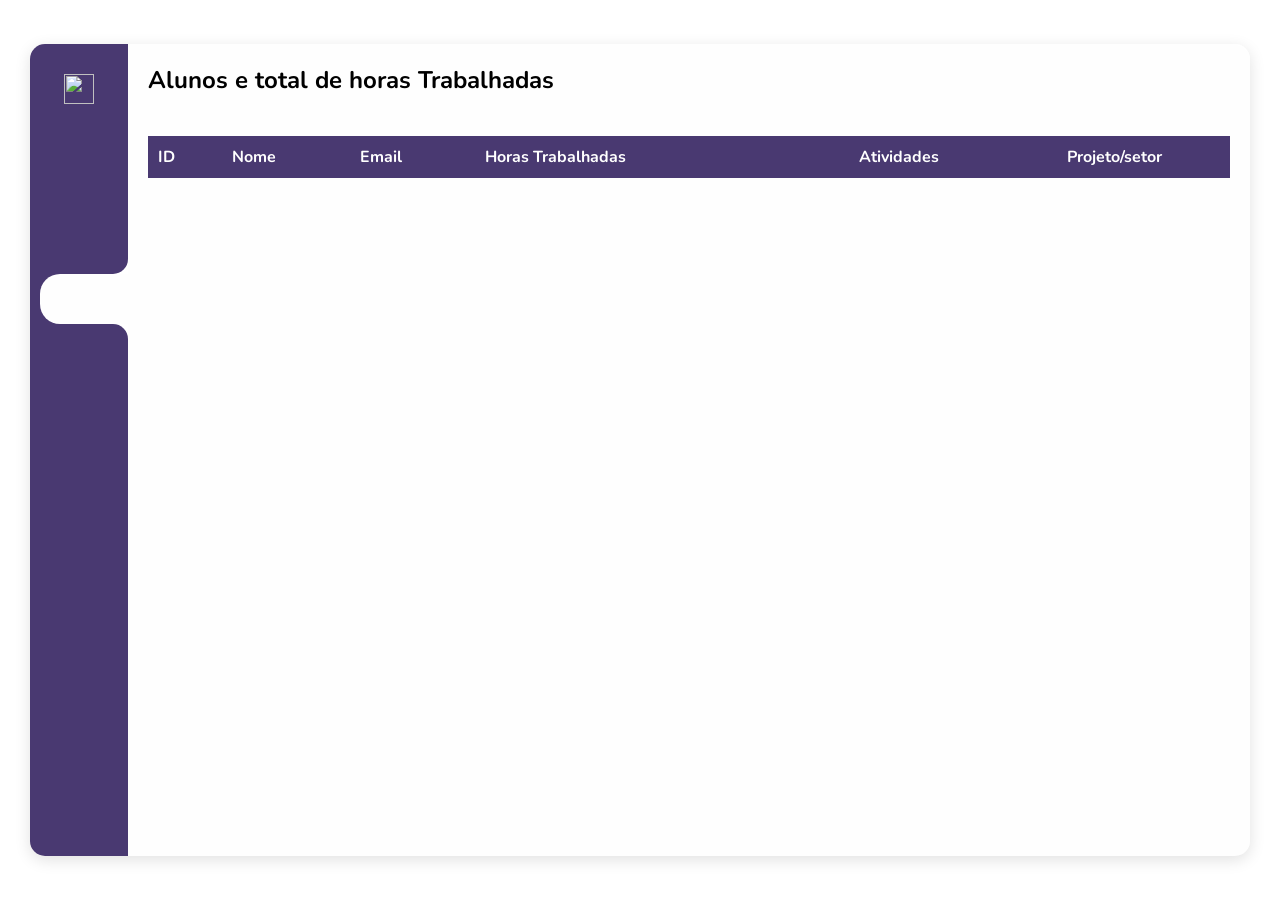
==== alunos.html @ 49d246d9 "Add files via upload" ====
<html>
    <head>
      <style>
        @import url("https://fonts.googleapis.com/css2?family=Nunito:wght@200;300;400;500;600;700;800;900;1000&family=Roboto:wght@300;400;500;700&display=swap");

*,
*::before,
*::after {
box-sizing: border-box;
padding: 0;
margin: 0;
}

nav {
user-select: none;
-webkit-user-select: none;
-moz-user-select: none;
-ms-user-select: none;
-o-user-select: none;
}

nav ul,
nav ul li {
outline: 0;
}

nav ul li a {
text-decoration: none;
}

body {
font-family: "Nunito", sans-serif;
display: flex;
align-items: center;
justify-content: center;
min-height: 100vh;
background-image: url(https://github.com/ecemgo/mini-samples-great-tricks/assets/13468728/5baf8325-ed69-40b0-b9d2-d8c5d2bde3b0);
background-repeat: no-repeat;
background-size: cover;
/* background: #212140; */
}

/* MAIN MENU */

main {
display: grid;
grid-template-columns: 13% 87%;
width: 100%;
min-height: 670px;
margin: 40px;
background: rgb(254, 254, 254);
box-shadow: 0 0.5px 0 1px rgba(255, 255, 255, 0.23) inset,
0 1px 0 0 rgba(255, 255, 255, 0.66) inset, 0 4px 16px rgba(0, 0, 0, 0.12);
border-radius: 15px;
z-index: 10;
}

.main-menu {
overflow: hidden;
background: rgb(73, 57, 113);
padding-top: 10px;
border-radius: 15px 0 0 15px;
font-family: "Roboto", sans-serif;
}

.main-menu h1 {
display: block;
font-size: 1.5rem;
font-weight: 500;
text-align: center;
margin: 20px 0 30px;
color: #fff;
font-family: "Nunito", sans-serif;
}

.logo {
display: none;
}

.nav-item {
position: relative;
display: block;
}

.nav-item a {
position: relative;
display: flex;
flex-direction: row;
align-items: center;
justify-content: center;
color: #fff;
font-size: 1rem;
padding: 15px 0;
margin-left: 10px;
border-top-left-radius: 20px;
border-bottom-left-radius: 20px;
}

.nav-item b:nth-child(1) {
position: absolute;
top: -15px;
height: 15px;
width: 100%;
background: #fff;
display: none;
}

.nav-item b:nth-child(1)::before {
content: "";
position: absolute;
top: 0;
left: 0;
width: 100%;
height: 100%;
border-bottom-right-radius: 20px;
background: rgb(73, 57, 113);
}

.nav-item b:nth-child(2) {
position: absolute;
bottom: -15px;
height: 15px;
width: 100%;
background: #fff;
display: none;
}

.nav-item b:nth-child(2)::before {
content: "";
position: absolute;
top: 0;
left: 0;
width: 100%;
height: 100%;
border-top-right-radius: 20px;
background: rgb(73, 57, 113);
}

.nav-item.active b:nth-child(1),
.nav-item.active b:nth-child(2) {
display: block;
}

.nav-item.active a {
text-decoration: none;
color: #000;
background: rgb(254, 254, 254);
}

.nav-icon {
width: 60px;
height: 20px;
font-size: 20px;
text-align: center;
}

.nav-text {
display: block;
width: 120px;
height: 20px;
}

/* CONTENT */

.content {

}

/* LEFT CONTENT */

.left-content {
display: grid;
grid-template-rows: 50% 50%;
background: #f6f7fb;
margin: 15px;
padding: 20px;
border-radius: 15px;
}

/* ACTIVITIES */

.activities h1 {
margin: 0 0 20px;
font-size: 1.4rem;
font-weight: 700;
}

.activity-container {
display: grid;
grid-template-columns: repeat(5, 1fr);
grid-template-rows: repeat(2, 150px);
column-gap: 10px;
}

.img-one {
grid-area: 1 / 1 / 2 / 2;
}

.img-two {
grid-area: 2 / 1 / 3 / 2;
}

.img-three {
display: block;
grid-area: 1 / 2 / 3 / 4;
}

.img-four {
grid-area: 1 / 4 / 2 / 5;
}

.img-five {
grid-area: 1 / 5 / 2 / 6;
}

.img-six {
display: block;
grid-area: 2 / 4 / 3 / 6;
}

.image-container {
position: relative;
margin-bottom: 10px;
box-shadow: rgba(0, 0, 0, 0.16) 0px 1px 3px;
border-radius: 10px;
}

.image-container img {
width: 100%;
height: 100%;
border-radius: 10px;
object-fit: cover;
}

.overlay {
position: absolute;
display: flex;
flex-direction: column;
align-items: flex-end;
justify-content: flex-end;
top: 0;
left: 0;
width: 100%;
height: 100%;
background: linear-gradient(
180deg,
transparent,
transparent,
rgba(3, 3, 185, 0.5)
);
border-radius: 10px;
transition: all 0.6s linear;
}

.image-container:hover .overlay {
opacity: 0;
}

.overlay h3 {
margin-bottom: 8px;
margin-right: 10px;
color: #fff;
}

/* LEFT BOTTOM */

.left-bottom {
display: grid;
grid-template-columns: 55% 40%;
gap: 40px;
}

/* WEEKLY SCHEDULE */

.weekly-schedule {
display: flex;
flex-direction: column;
}

.weekly-schedule h1 {
margin-top: 20px;
font-size: 1.3rem;
font-weight: 700;
}

.calendar {
margin-top: 10px;
}

.day-and-activity {
display: grid;
grid-template-columns: 15% 60% 25%;
align-items: center;
border-radius: 14px;
margin-bottom: 5px;
color: #484d53;
box-shadow: rgba(0, 0, 0, 0.16) 0px 1px 3px;
}

.activity-one {
background-color: rgb(124, 136, 224, 0.5);
background-image: linear-gradient(
240deg,
rgb(124, 136, 224) 0%,
#c3f4fc 100%
);
}

.activity-two {
background-color: #aee2a4a1;
background-image: linear-gradient(240deg, #e5a243ab 0%, #f7f7aa 90%);
}

.activity-three {
background-color: #ecfcc376;
background-image: linear-gradient(240deg, #97e7d1 0%, #ecfcc3 100%);
}

.activity-four {
background-color: #e6a7c3b5;
background-image: linear-gradient(240deg, #fc8ebe 0%, #fce5c3 100%);
}

.day {
display: flex;
flex-direction: column;
align-items: center;
transform: translateY(-10px);
}

.day h1 {
font-size: 1.6rem;
font-weight: 600;
}

.day p {
text-transform: uppercase;
font-size: 0.9rem;
font-weight: 600;
transform: translateY(-3px);
}

.activity {
border-left: 3px solid #484d53;
}

.participants {
display: flex;
margin-left: 20px;
}

.participants img {
width: 28px;
height: 28px;
border-radius: 50%;
z-index: calc(2 * var(--i));
margin-left: -10px;
box-shadow: rgba(0, 0, 0, 0.16) 0px 1px 3px;
}

.activity h2 {
margin-left: 10px;
font-size: 1.25rem;
font-weight: 600;
border-radius: 12px;
}

.btn {
display: block;
padding: 8px 24px;
margin: 10px auto;
font-size: 1.1rem;
font-weight: 500;
outline: none;
text-decoration: none;
color: #484b57;
background: rgba(255, 255, 255, 0.9);
box-shadow: 0 6px 30px rgba(0, 0, 0, 0.1);
border: 1px solid rgba(255, 255, 255, 0.3);
border-radius: 25px;
cursor: pointer;
}

.btn:hover,
.btn:focus,
.btn:active,
.btn:visited {
transition-timing-function: cubic-bezier(0.6, 4, 0.3, 0.8);
animation: gelatine 0.5s 1;
}

@keyframes gelatine {
0%,
100% {
transform: scale(1, 1);
}
25% {
transform: scale(0.9, 1.1);
}
50% {
transform: scale(1.1, 0.9);
}
75% {
transform: scale(0.95, 1.05);
}
}

/* PERSONAL BESTS */

.personal-bests {
display: block;
}

.personal-bests h1 {
margin-top: 20px;
font-size: 1.3rem;
font-weight: 700;
}

.personal-bests-container {
display: grid;
grid-template-columns: repeat(2, 1fr);
grid-template-rows: repeat(2, 150px);
gap: 10px;
margin-top: 10px;
}

.best-item {
display: flex;
gap: 20px;
width: 100%;
height: 100%;
border-radius: 15px;
box-shadow: rgba(0, 0, 0, 0.16) 0px 1px 3px;
}

.box-one {
flex-direction: row;
align-items: center;
justify-content: center;
grid-area: 1 / 1 / 2 / 3;
background-color: rgba(185, 159, 237, 0.6);
padding: 15px;
font-size: 1rem;
font-weight: 700;
}

.box-one img {
max-width: 100px;
aspect-ratio: 4/3;
}

.box-two {
flex-direction: column;
align-items: center;
justify-content: flex-start;
font-size: 0.9rem;
font-weight: 700;
padding: 10px;
grid-area: 2 / 1 / 3 / 2;
background-color: rgba(238, 184, 114, 0.6);
}

.box-two img {
max-width: 90px;
aspect-ratio: 3/2;
align-self: flex-end;
}

.box-three {
flex-direction: column;
align-items: center;
justify-content: flex-start;
font-size: 0.9rem;
font-weight: 700;
padding: 10px;
grid-area: 2 / 2 / 3 / 3;
background-color: rgba(184, 224, 192, 0.6);
}

.box-three img {
max-width: 70px;
aspect-ratio: 1/1;
align-self: flex-end;
}

/* RIGHT CONTENT */

.right-content {
display: grid;
grid-template-rows: 5% 20% 75%;
background: #f6f7fb;
margin: 15px 15px 15px 0;
padding: 10px 0;
border-radius: 15px;
}

/* USER INFO */

.user-info {
display: grid;
grid-template-columns: 30% 55% 15%;
align-items: center;
padding: 0 10px;
}

.icon-container {
display: flex;
gap: 15px;
}

.user-info h4 {
margin-left: 40px;
}

.user-info img {
width: 40px;
aspect-ratio: 1/1;
border-radius: 50%;
}

/* ACTIVE CALORIES  */

.active-calories {
display: flex;
flex-direction: column;
align-items: center;
background-color: rgb(214, 227, 248);
padding: 0 10px;
margin: 15px 10px 0;
border-radius: 15px;
box-shadow: rgba(0, 0, 0, 0.16) 0px 1px 3px;
}

.active-calories h1 {
margin-top: 10px;
font-size: 1.2rem;
}

.active-calories-container {
display: flex;
flex-direction: row;
align-items: center;
gap: 10px;
}

.calories-content p {
font-size: 1rem;
}

.calories-content p span {
font-weight: 700;
}

.box {
display: flex;
justify-content: center;
align-items: center;
flex-direction: column;
position: relative;
padding: 10px 0;
/* width: 200px; */
}

.box h2 {
position: relative;
text-align: center;
font-size: 1.25rem;
color: rgb(91, 95, 111);
font-weight: 600;
}

.box h2 small {
font-size: 0.8rem;
font-weight: 600;
}

.circle {
position: relative;
width: 80px;
aspect-ratio: 1/1;
background: conic-gradient(
from 0deg,
#590b94 0%,
#590b94 0% var(--i),
#b3b2b2 var(--i),
#b3b2b2 100%
);
border-radius: 50%;
display: flex;
justify-content: center;
align-items: center;
}

.circle::before {
content: "";
position: absolute;
inset: 10px;
background-color: rgb(214, 227, 248);
border-radius: 50%;
}

/* MOBILE PERSONAL BESTS  */

.mobile-personal-bests {
display: none;
}

/* FRIEND ACTIVITIES  */

.friends-activity {
display: flex;
flex-direction: column;
}

.friends-activity h1 {
font-size: 1.2rem;
font-weight: 700;
margin: 15px 0 10px 15px;
}

.card-container {
display: flex;
flex-direction: column;
gap: 10px;
}

.card {
background-color: #fff;
margin: 0 5px;
padding: 3px 5px;
border-radius: 15px;
box-shadow: rgba(0, 0, 0, 0.16) 0px 1px 3px;
font-size: 10px;
}

.card-two {
display: block;
}

.card-user-info {
display: flex;
flex-direction: row;
align-items: center;
padding-bottom: 5px;
}

.card-user-info img {
width: 25px;
aspect-ratio: 1/1;
border-radius: 50%;
object-fit: cover;
}

.card-user-info h2 {
font-size: 1rem;
font-weight: 700;
margin-left: 5px;
}
.card h3{
  font-size: 10px
}

.card-img {
display: block;
width: 100%;
aspect-ratio: 7/4;
margin-bottom: 10px;
object-fit: cover;
border-radius: 10px;
object-position: 50% 30%;
}

.card p {
font-size: 0.9rem;
padding: 0 5px 5px;
font-size: 10px;
}

@media (max-width: 1500px) {
main {
grid-template-columns: 6% 94%;
}

.main-menu h1 {
display: none;
}

.logo {
display: block;
width: 30px;
margin: 20px auto;
}

.nav-text {
display: none;
}

.content {
grid-template-columns: 70% 30%;
}
}

@media (max-width: 1310px) {
main {
grid-template-columns: 8% 92%;
margin: 30px;
}

.content {
grid-template-columns: 65% 35%;
}

.day-and-activity {
margin-bottom: 10px;
}

.btn {
padding: 8px 16px;
margin: 10px 0;
margin-right: 10px;
font-size: 1rem;
}

.personal-bests-container {
grid-template-rows: repeat(3, 98px);
gap: 15px;
}

.box-one {
flex-direction: row;
justify-content: space-between;
grid-area: 1 / 1 / 2 / 3;
padding: 10px;
font-size: 0.9rem;
}

.box-one img {
max-width: 80px;
}

.box-two {
flex-direction: row;
justify-content: space-between;
grid-area: 2 / 1 / 3 / 3;
}

.box-two img {
max-width: 70px;
align-self: center;
}

.box-three {
flex-direction: row;
justify-content: space-between;
grid-area: 3 / 1 / 4 / 3;
}

.box-three img {
max-width: 60px;
align-self: center;
}

.right-content {
grid-template-rows: 4% 20% 76%;
margin: 15px 15px 15px 0;
}
}

@media (max-width: 1150px) {
.content {
grid-template-columns: 60% 40%;
}

.left-content {
grid-template-rows: 50% 50%;
margin: 15px;
padding: 20px;
}

.btn {
padding: 8px 8px;
font-size: 0.9rem;
}

.personal-bests-container {
grid-template-rows: repeat(3, 70px);
gap: 10px;
}

.activity-container {
grid-template-columns: repeat(3, 1fr);
grid-template-rows: repeat(2, 150px);
}

.img-one {
grid-area: 1 / 1 / 2 / 2;
}

.img-two {
grid-area: 2 / 1 / 3 / 2;
}

.img-three {
display: none;
}

.img-four {
grid-area: 1 / 2 / 2 / 3;
}

.img-five {
grid-area: 1 / 3 / 2 / 4;
}

.img-six {
grid-area: 2 / 2 / 3 / 4;
}

.left-bottom {
grid-template-columns: 100%;
gap: 0;
}

.right-content {
grid-template-rows: 4% 19% 36% 41%;
}

.personal-bests {
display: none;
}

.mobile-personal-bests {
display: block;
margin: 0 10px;
}

.mobile-personal-bests h1 {
margin-top: 20px;
font-size: 1.2rem;
}

.card-two {
display: none;
}

.card-img {
aspect-ratio: 16/9;
}
}

@media (max-width: 1050px) {
.right-content {
  grid-template-rows: 4% 19% 37% 40%;
}
}

@media (max-width: 910px) {
main {
grid-template-columns: 10% 90%;
margin: 20px;
}

.content {
grid-template-columns: 55% 45%;
}

.left-content {
grid-template-rows: 50% 50%;
padding: 30px 20px 20px;
}

.activity-container {
grid-template-columns: repeat(2, 1fr);
grid-template-rows: repeat(2, 150px);
}

.img-one {
grid-area: 1 / 1 / 2 / 2;
}

.img-two {
grid-area: 2 / 1 / 3 / 2;
}

.img-three {
display: none;
}

.img-four {
grid-area: 1 / 2 / 2 / 3;
}

.img-five {
grid-area: 2 / 2 / 3 / 3;
}

.img-six {
display: none;
}
}

@media (max-width: 800px) {
.content {
grid-template-columns: 52% 48%;
}
}

@media (max-width: 700px) {
main {
grid-template-columns: 15% 85%;
}

.content {
grid-template-columns: 100%;
grid-template-rows: 45% 55%;
grid-template-areas:
  "rightContent"
  "leftContent";
}

.left-content {
grid-area: leftContent;
grid-template-rows: 45% 55%;
padding: 10px 20px 10px;
}

.right-content {
grid-area: rightContent;
grid-template-rows: 5% 40% 50%;
margin: 15px 15px 0 15px;
padding: 10px 0 0;
gap: 15px;
}

.activities,
.weekly-schedule {
margin-top: 10px;
}

.active-calories-container {
display: flex;
flex-direction: column;
align-items: center;
gap: 10px;
}

.friends-activity {
display: none;
}
}
.btnatividades{
    padding: 10px;
    margin: 10px;
    transition: .4s;
    background-color: rgb(88, 206, 92);
    border-radius: 10px;
    border: 1px solid rgb(238, 247, 249);
    text-decoration: none;
    cursor: pointer;
}
.btnatividades:hover{
  background-color: rgba(88, 206, 92, 0.46);
  border: 1px solid rgb(52, 255, 96);
}



.card-container {
  display: flex;
  flex-direction: column;
  gap: 10px;
}

.card {
  background-color: #fff;
  margin: 0 10px;
  padding: 5px 7px;
  border-radius: 15px;
  box-shadow: rgba(0, 0, 0, 0.16) 0px 1px 3px;
}


.bgL{
     
     position: fixed;
     top: 0;
     left: 0;
     width: 100%;
     height: 100%;
     background-color: rgba(0, 0, 0, 0.5); /* Fundo escuro semi-transparente */
     justify-content: center;
     align-items: center;
     z-index: 100;
}
.bgconteudolog{

width: 840px;
height: 100%;
max-height: 520px;
margin: 150px auto;
background-color: #fff;
padding: 20px;
overflow-x: hidden;
border-radius: 8px;
box-shadow: 0 0 10px rgba(0, 0, 0, 0.3);

}



.card-container {
                gap: 20px;
                padding: 20px;
            }

            .card {
                background-color: #fff;
                border-radius: 15px;
                box-shadow: rgba(0, 0, 0, 0.16) 0px 1px 3px;
                padding: 20px;
                width: 300px;
                transition: transform 0.2s;
            }

            .card:hover {
                transform: scale(1.05);
            }

            .card h3 {
                font-size: 1.5rem;
                margin-bottom: 10px;
                color: #493971;
                font-size: 15px;
            }

            .card p {
                font-size: 1rem;
                color: #666;
            }

            .card button {
                display: block;
                margin-top: 15px;
                padding: 10px 20px;
                font-size: 1rem;
                color: #fff;
                background-color: #493971;
                border: none;
                border-radius: 25px;
                cursor: pointer;
                transition: background-color 0.3s;
                font-size: 10px;
            }

            .card button:hover {
                background-color: #3a2c5a;
            }

            .activity-card {
                background-color: #f6f7fb;
                border-radius: 15px;
                box-shadow: rgba(0, 0, 0, 0.16) 0px 1px 3px;
                padding: 15px;
                margin-bottom: 10px;
            }


            .activity-card button{
              display: block;
                margin-top: 15px;
                padding: 10px 20px;
                font-size: 1rem;
                color: #fff;
                background-color: #493971;
                border: none;
                border-radius: 25px;
                cursor: pointer;
                transition: background-color 0.3s;
            }


            .activity-card h4 {
                font-size: 1.2rem;
                margin-bottom: 5px;
                color: #493971;
            }

            .activity-card p {
                font-size: 0.9rem;
                color: #666;
            }

            .btnatividade{ transition: .5s; 
  margin-left: 1%; width: 200px; padding: 10px; background-color: #a541be8f; border-radius: 10px; text-align: center; cursor: pointer; color: #590b94;
}
.btnatividade:hover{
  background-color: #a541be2b;
}
.inputatividade{

 
width: 80%;
padding: 0.75rem;
border: 1px solid #ccc;
border-radius: 5px;
font-size: 1rem;
margin-top: 30px;

}






/* Estilo para o container dos setores */
#setores-card-container {
    
    grid-template-columns: repeat(3, 1fr);
    gap: 20px;
    width: 100%;
    padding: 20px;

}

#projetos-card-container {
    display: grid;
    grid-template-columns: repeat(3, 1fr);
    gap: 10px; /* Diminuído o espaço entre os cards */
    width: 100%;
    padding: 10px; /* Diminuído o padding */
}

/* Estilo para o container das atividades */
#atividades-card-container {
    display: flex;
    flex-direction: column;
    gap: 5px; /* Diminuído o gap entre os itens */
    max-height: 300px; /* Diminuído a altura máxima */
    overflow-y: auto; /* Habilita o scroll vertical */
    padding: 5px; /* Diminuído o padding */
}

/* Estilo para os cards de atividades */
.activity-card {
    background-color: #f6f7fb;
    border-radius: 12px; /* Diminuído o arredondamento */
    box-shadow: rgba(0, 0, 0, 0.16) 0px 1px 2px; /* Diminuída a sombra */
    padding: 10px; /* Diminuído o padding */
    margin-bottom: 5px; /* Diminuído o espaço inferior */
}
.activity-card button {
  text-decoration: none;
  border-radius: 8px; /* Diminuído o arredondamento */
  padding: 4px; /* Diminuído o padding */
  border: none;
  cursor: pointer;
  background-color: #e0c3e6;
}
.activity-card h4 {
    margin-bottom: 3px; /* Diminuído a margem inferior */
    color: #493971;
}

.activity-card p {
    color: #666;
}
.btnatividade {
  transition: .5s;
  margin-left: 3%; /* Diminuído o espaço à esquerda */
  width: 150px; /* Diminuído o tamanho */
  padding: 8px; /* Diminuído o padding */
  background-color: #a541be8f;
  border-radius: 8px; /* Diminuído o arredondamento */
  text-align: center;
  cursor: pointer;
  color: #590b94;
}
.btnatividade:hover {
  background-color: #a541be2b;
}

.card.selected {
    border: 2px solid #493971;
    box-shadow: 0 0 8px rgba(73, 57, 113, 0.5); /* Diminuída a sombra */
}



/* Estilo para o container dos setores */
#setores-card-container {
    display: flex;
    flex-direction: column;
    gap: 10px; /* Espaço entre os itens */
    width: 100%;
    padding: 10px;
}
#projetos-card-container {
    display: flex;
    flex-direction: column;
    gap: 10px; /* Espaço entre os itens */
    width: 100%;
    padding: 10px;
}
/* Estilo para cada item de setor */
.setor-item {
    width: 100%;
    padding: 10px;
    background-color: #f6f7fb;
    border-radius: 8px;
    box-shadow: rgba(0, 0, 0, 0.1) 0px 1px 3px;
    transition: background-color 0.3s ease;
}

.setor-item:hover {
    background-color: #e0e0e0;
}

.setor-item h3 {
    font-size: 1rem;
    margin-bottom: 5px;
    color: #493971;
}

.setor-item p {
    font-size: 0.9rem;
    color: #666;
}

.setor-item button {
    display: block;
    margin-top: 10px;
    padding: 8px 16px;
    font-size: 0.9rem;
    color: #fff;
    background-color: #493971;
    border: none;
    border-radius: 5px;
    cursor: pointer;
    transition: background-color 0.3s ease;
}

.setor-item button:hover {
    background-color: #3a2c5a;
}


    </style>
    </head>

<body>
    <main>
      <nav class="main-menu">
        <h1>NPDEAS</h1>
        <img class="logo" src="https://github.com/ecemgo/mini-samples-great-tricks/assets/13468728/4cfdcb5a-0137-4457-8be1-6e7bd1f29ebb" alt="" />
        <ul>
          <li class="nav-item">
            <b></b>
            <b></b>
            <a href="home.html">
              <i class="fa fa-house nav-icon"></i>
              <span class="nav-text">Home</span>
            </a>
          </li>

          <li class="nav-item">
            <b></b>
            <b></b>
            <a href="dashboard.html">
              <i class="fa fa-user nav-icon"></i>
              <span class="nav-text">Dashboards</span>
            </a>
          </li>

          <li class="nav-item">
            <b></b>
            <b></b>
            <a href="atividades.html">
              <i class="fa fa-calendar-check nav-icon"></i>
              <span class="nav-text">Atividades</span>
            </a>
          </li>

          <li class="nav-item active">
            <b></b>
            <b></b>
            <a href="alunos.html">
              <i class="fa fa-person-running nav-icon"></i>
              <span class="nav-text">Alunos</span>
            </a>
          </li>
          <li class="nav-item">
            <b></b>
            <b></b>
            <a href="horas.html">
              <i class="fa fa-person-running nav-icon"></i>
              <span class="nav-text">Horas</span>
            </a>
          </li>

          <li class="nav-item">
            <b></b>
            <b></b>
            <a href="projetos.html">
              <i class="fa fa-person-running nav-icon"></i>
              <span class="nav-text">Projetos</span>
            </a>
          </li>
        </ul>
      </nav>

      <section class="content" >
        <!-- Espaço para a tabela -->
        <div id="tabela-alunos" style="padding: 20px; " >

          <div style="display: flex; margin-bottom: 20px;">
          <h2 style="margin-bottom: 20px;">Alunos e total de horas Trabalhadas</h2>
                        
        

        </div>

          <table id="alunos-table" style="width: 100%; border-collapse: collapse; height: 700px; overflow-y: scroll;">
            <thead>
              <tr style="background-color: #493971; color: white;">
                <th style="padding: 10px; text-align: left;">ID</th>
                <th style="padding: 10px; text-align: left;">Nome</th>
                <th style="padding: 10px; text-align: left;">Email</th>
                <th style="padding: 10px; text-align: left;">Horas Trabalhadas</th>
                <th style="padding: 10px; text-align: center;">Atividades</th>
                <th style="padding: 10px; text-align: center;">Projeto/setor</th>
              </tr>
            </thead>
            <tbody>
              <!-- As linhas da tabela serão preenchidas aqui pelo JavaScript -->
            </tbody>
          </table>
        </div>
      </section>
    </main>


    <div  id="alunosbg" style="display: none;">

      <div class="bgL" >
      <div class="bgconteudolog">
      <div id="tabela-alunos" style="padding: 20px;" >
        <h2 id="atividadetitulo"></h2>
        <div class="card-container" id="atividades-card-container">
          <!-- Cards de atividades serão renderizados aqui -->
      </div>
        </div>
      </div>
    </div>
    </div>


    <div  id="modalalunoadicionado" style="display: none;">

      <div class="bgL" style="z-index: 10000000;">
      <div class="bgconteudolog"  style="z-index: 100000000;">
        
        <h2  style="font-size: 17px;" id="adicionado"></h2>
    


      </div>
    </div>
    </div>


    
    <div  id="dadosaluno" style="display: none;">

      <div class="bgL" >
      <div class="bgconteudolog">
        
        <h2  style="font-size: 17px;" id="nome"></h2>
        <h2  style="font-size: 17px;" id="email"></h2>
        <h2  style="font-size: 17px;" id="preferencia"></h2>
        <h2  style="font-size: 17px;" id="linkedin"></h2>


        <div id="setores-container" style="padding: 20px; margin-left: -20px;">
          <h2 id="projetodoaluno">Adicionar aluno a um projeto: </h2>
          <div  id="projetos-card-container">
              <!-- Cards de setores serão renderizados aqui -->
          </div>

          <h2>Setores</h2>
         <div id="setores-card-container">
    <!-- Cards de setores serão renderizados aqui -->
          </div>
      </div>


      </div>
    </div>
    </div>


    <div  id="criarlunodiv" style="display: none;">

      <div class="bgL" >
      <div class="bgconteudolog" style="overflow-y: scroll;">
        <h2>Cadastrar novo aluno</h2>

            <input id="nome" class="inputatividade" type="text" placeholder="Nome do aluno"></input>  
            <br>   
            <input  id="email" class="inputatividade" type="text" placeholder="Email do aluno"></input>       
            <br>   

            <div class="btnaprojeto" onclick="criarprojeto()" style="margin-top: 10px;">
                Criar setor para esse projeto
              </div>
              

            <div id="tabela-alunos" style="padding: 20px;">

                <p>Adicionar alunos ao setor</p>
      
                <table id="alunos-table" style="width: 100%; border-collapse: collapse;">
                  <thead>
                    <tr style="background-color: #493971; color: white;">
                      <th style="padding: 10px; text-align: left;">ID</th>
                      <th style="padding: 10px; text-align: left;">Nome</th>
                      <th style="padding: 10px; text-align: left;">Email</th>
                      
                    </tr>
                  </thead>
                  <tbody>
                    <!-- As linhas da tabela serão preenchidas aqui pelo JavaScript -->
                  </tbody>
                </table>
              </div>

          <div class="btnatividade" onclick="criarprojeto()" style="background-color: rgb(81, 188, 81); color: white;">
            Criar projeto
          </div>
        
      </div>
    </div>
    </div>

    <script>
alunoid = ''

async function carregarAtividades(id, nome) {

      var usuariocadastrado = document.getElementById('alunosbg')
                    usuariocadastrado.style.display = "initial"

          console.log(id, nome)
          const atividadesContainer = document.getElementById('atividadetitulo');
            atividadesContainer.innerHTML = `Atividades de ${nome}`; // Limpa o conteúdo atual

          
            try {
                const response = await fetch(`http://127.0.0.1:5000/atividadesbyaluno/${id}`);
                const data = await response.json();

                const atividadesContainer = document.getElementById('atividades-card-container');
                atividadesContainer.innerHTML = ''; // Limpa o conteúdo atual

                data.forEach(atividade => {
                    const activityCard = document.createElement('div');
                    activityCard.className = 'activity-card';
                    activityCard.innerHTML = `
                        <h4>${atividade.descricao}</h4>
                        <p>Nível: ${atividade.nivel}</p>
                        <p>Status: ${atividade.status}</p>
                        <p>Início: ${new Date(atividade.data_inicio).toLocaleDateString()}</p>
                        <p>Término: ${new Date(atividade.data_fim_real).toLocaleDateString()}</p>
                        <button onclick="carregarAlunos(${atividade.id})">Detalhes</button>

                    `;
                    atividadesContainer.appendChild(activityCard);
                });
                document.getElementById('atividades-container').style.display = 'block';
                // Exibe o container de atividades
              
            } catch (error) {
                console.error('Erro ao carregar as atividades:', error);
            }
        }


        function carregarAtividadesdosalunos(id) {
                            
                        
                  }

        async function criaraluno() {
              var usuariocadastrado = document.getElementById('criarlunodiv')
                    usuariocadastrado.style.display = "initial"
        }

        // Função para carregar os dados da API e preencher a tabela
        async function carregarAlunos() {
    try {
        const response = await fetch('http://127.0.0.1:5000/alunos/horas');
        const data = await response.json();

        console.log(data);

        const tbody = document.querySelector('#alunos-table tbody');
        tbody.innerHTML = ''; // Limpa o conteúdo atual da tabela

        data.forEach(aluno => {
            const row = document.createElement('tr');
            row.innerHTML = `
                <td style="padding: 10px; border-bottom: 1px solid #ddd;">${aluno.aluno_id}</td>
                <td style="padding: 10px; border-bottom: 1px solid #ddd;">${aluno.nome}</td>
                <td style="padding: 10px; border-bottom: 1px solid #ddd;">${aluno.email}</td>
                <td style="padding: 10px; border-bottom: 1px solid #ddd;">${aluno.horas_trabalhadas}</td>
            `;

            // Verifica se o setor_id é nulo e adiciona o botão correspondente

            console.log(aluno)
            if (aluno.setor_id === null) {
                row.innerHTML += `
                    <button onclick="modaladdaluno(${aluno.aluno_id})" class="btnatividades">Adicionar</button>
                `;
            } else {
                row.innerHTML += `
                    <button onclick="carregarAtividades(${aluno.aluno_id}, '${aluno.nome}')" class="btnatividades">Ver atividades do aluno</button>
                `;
            }

            tbody.appendChild(row);
        });
    } catch (error) {
        console.error('Erro ao carregar os dados:', error);
    }
}


        async function modaladdaluno(id){
          alunoid = id
          
             var usuariocadastrado = document.getElementById('dadosaluno')
              usuariocadastrado.style.display = "initial"

              const response = await fetch(`http://127.0.0.1:5000/alunos/${id}`);
                const data = await response.json();


                var nome = document.getElementById('nome')
                nome.innerHTML = 'Nome: ' + data.nome

                var email = document.getElementById('email')
                email.innerHTML = 'Email: ' + data.email

                var preferencia = document.getElementById('preferencia')
                preferencia.innerHTML = 'Preferências do aluno: ' + data.preferencia


                var linkedin = document.getElementById('linkedin')
                linkedin.innerHTML = 'Linkedin: ' + data.linkedin

                
carregarProjetos()


        }

        // Carrega os alunos quando a página é carregada
        document.addEventListener('DOMContentLoaded', carregarAlunos);

        // Script para manipulação dos itens do menu
        const navItems = document.querySelectorAll(".nav-item");

        navItems.forEach((navItem, i) => {
            navItem.addEventListener("click", () => {
                navItems.forEach((item, j) => {
                    item.className = "nav-item";
                });
                navItem.className = "nav-item active";
            });
        });




        projetonome = ''
        setornome = ''
          // Função para carregar os setores e exibir como cards
          async function carregarSetores(id, nome, button) {

            const titulo = document.getElementById('projetodoaluno')
            titulo.innerHTML = 'Adicionar aluno ao projeto: ' + nome

            projetonome = nome

    const projetosCards = document.querySelectorAll('#projetos-card-container .card');
    projetosCards.forEach(card => card.classList.remove('selected'));

    // Adiciona a classe 'selected' ao card clicado
    const card = button.parentElement;
    card.classList.add('selected');

    try {
        const response = await fetch(`http://127.0.0.1:5000/setoresbyp/${id}`);
        const data = await response.json();

        const container = document.getElementById('setores-card-container');
        container.innerHTML = ''; // Limpa o conteúdo atual

        data.forEach(setor => {
            const setorDiv = document.createElement('div');
            setorDiv.className = 'setor-item';
            setorDiv.innerHTML = `
                <h3>${setor.nome}</h3>
                <p>${setor.descricao}</p>
                <button onclick="Adicionaraluno(${setor.id}, '${setor.nome}', this)">Adicionar aluno a esse setor</button>
            `;
            container.appendChild(setorDiv);
        });
    } catch (error) {
        console.error('Erro ao carregar os setores:', error);
    }
}


async function Adicionaraluno(id, nome) {
  
  
  const container = document.getElementById('modalalunoadicionado');
      container.innerHTML = `Aluno adicionado ao setor ${nome} do projeto ${projetonome}`;


data = {
  aluno_id: alunoid,
  setor_id:id,
}

      const api = 'http://127.0.0.1:5000';
      const urlCadastro = `${api}/alunos/adicionar/setor`;

      fetch(urlCadastro, {
        method: "POST",
        headers: {
          "Content-Type": "application/json",
        },
        body: JSON.stringify(data),
      })


      setTimeout(() => {
           // window.onload()
      }, "2000");
}

async function carregarProjetos() {
  try {
      const response = await fetch('http://127.0.0.1:5000/projetos');
      const data = await response.json();

      const container = document.getElementById('projetos-card-container');
      container.innerHTML = ''; // Limpa o conteúdo atual

      data.forEach(setor => {
          const card = document.createElement('div');
          card.className = 'setor-item';
          card.innerHTML = `
              <h3>${setor.nome}</h3>
              <p>${setor.descricao}</p>
              <button onclick="carregarSetores(${setor.id}, '${setor.nome}', this)">Ver setores</button>
          `;
          container.appendChild(card);
      });
  } catch (error) {
      console.error('Erro ao carregar os setores:', error);
  }
}

    </script>
  </body>   
</html>
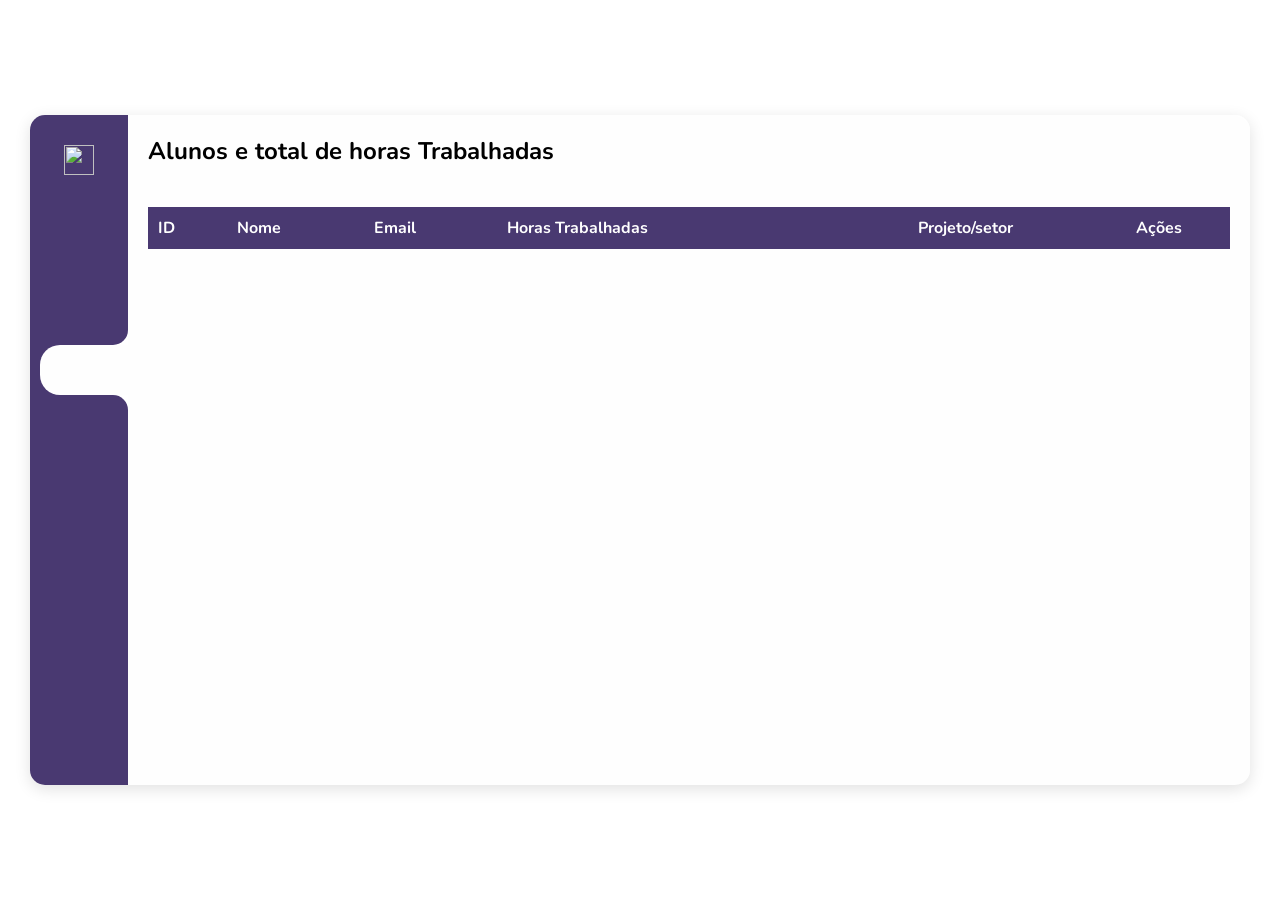
==== commit 903ecbba: "fdfdgfgfFDdsf" ====
--- a/alunos.html
+++ b/alunos.html
@@ -1,1681 +1,1741 @@
-<html>
-    <head>
-      <style>
-        @import url("https://fonts.googleapis.com/css2?family=Nunito:wght@200;300;400;500;600;700;800;900;1000&family=Roboto:wght@300;400;500;700&display=swap");
-
-*,
-*::before,
-*::after {
-box-sizing: border-box;
-padding: 0;
-margin: 0;
-}
-
-nav {
-user-select: none;
--webkit-user-select: none;
--moz-user-select: none;
--ms-user-select: none;
--o-user-select: none;
-}
-
-nav ul,
-nav ul li {
-outline: 0;
-}
-
-nav ul li a {
-text-decoration: none;
-}
-
-body {
-font-family: "Nunito", sans-serif;
-display: flex;
-align-items: center;
-justify-content: center;
-min-height: 100vh;
-background-image: url(https://github.com/ecemgo/mini-samples-great-tricks/assets/13468728/5baf8325-ed69-40b0-b9d2-d8c5d2bde3b0);
-background-repeat: no-repeat;
-background-size: cover;
-/* background: #212140; */
-}
-
-/* MAIN MENU */
-
-main {
-display: grid;
-grid-template-columns: 13% 87%;
-width: 100%;
-min-height: 670px;
-margin: 40px;
-background: rgb(254, 254, 254);
-box-shadow: 0 0.5px 0 1px rgba(255, 255, 255, 0.23) inset,
-0 1px 0 0 rgba(255, 255, 255, 0.66) inset, 0 4px 16px rgba(0, 0, 0, 0.12);
-border-radius: 15px;
-z-index: 10;
-}
-
-.main-menu {
-overflow: hidden;
-background: rgb(73, 57, 113);
-padding-top: 10px;
-border-radius: 15px 0 0 15px;
-font-family: "Roboto", sans-serif;
-}
-
-.main-menu h1 {
-display: block;
-font-size: 1.5rem;
-font-weight: 500;
-text-align: center;
-margin: 20px 0 30px;
-color: #fff;
-font-family: "Nunito", sans-serif;
-}
-
-.logo {
-display: none;
-}
-
-.nav-item {
-position: relative;
-display: block;
-}
-
-.nav-item a {
-position: relative;
-display: flex;
-flex-direction: row;
-align-items: center;
-justify-content: center;
-color: #fff;
-font-size: 1rem;
-padding: 15px 0;
-margin-left: 10px;
-border-top-left-radius: 20px;
-border-bottom-left-radius: 20px;
-}
-
-.nav-item b:nth-child(1) {
-position: absolute;
-top: -15px;
-height: 15px;
-width: 100%;
-background: #fff;
-display: none;
-}
-
-.nav-item b:nth-child(1)::before {
-content: "";
-position: absolute;
-top: 0;
-left: 0;
-width: 100%;
-height: 100%;
-border-bottom-right-radius: 20px;
-background: rgb(73, 57, 113);
-}
-
-.nav-item b:nth-child(2) {
-position: absolute;
-bottom: -15px;
-height: 15px;
-width: 100%;
-background: #fff;
-display: none;
-}
-
-.nav-item b:nth-child(2)::before {
-content: "";
-position: absolute;
-top: 0;
-left: 0;
-width: 100%;
-height: 100%;
-border-top-right-radius: 20px;
-background: rgb(73, 57, 113);
-}
-
-.nav-item.active b:nth-child(1),
-.nav-item.active b:nth-child(2) {
-display: block;
-}
-
-.nav-item.active a {
-text-decoration: none;
-color: #000;
-background: rgb(254, 254, 254);
-}
-
-.nav-icon {
-width: 60px;
-height: 20px;
-font-size: 20px;
-text-align: center;
-}
-
-.nav-text {
-display: block;
-width: 120px;
-height: 20px;
-}
-
-/* CONTENT */
-
-.content {
-
-}
-
-/* LEFT CONTENT */
-
-.left-content {
-display: grid;
-grid-template-rows: 50% 50%;
-background: #f6f7fb;
-margin: 15px;
-padding: 20px;
-border-radius: 15px;
-}
-
-/* ACTIVITIES */
-
-.activities h1 {
-margin: 0 0 20px;
-font-size: 1.4rem;
-font-weight: 700;
-}
-
-.activity-container {
-display: grid;
-grid-template-columns: repeat(5, 1fr);
-grid-template-rows: repeat(2, 150px);
-column-gap: 10px;
-}
-
-.img-one {
-grid-area: 1 / 1 / 2 / 2;
-}
-
-.img-two {
-grid-area: 2 / 1 / 3 / 2;
-}
-
-.img-three {
-display: block;
-grid-area: 1 / 2 / 3 / 4;
-}
-
-.img-four {
-grid-area: 1 / 4 / 2 / 5;
-}
-
-.img-five {
-grid-area: 1 / 5 / 2 / 6;
-}
-
-.img-six {
-display: block;
-grid-area: 2 / 4 / 3 / 6;
-}
-
-.image-container {
-position: relative;
-margin-bottom: 10px;
-box-shadow: rgba(0, 0, 0, 0.16) 0px 1px 3px;
-border-radius: 10px;
-}
-
-.image-container img {
-width: 100%;
-height: 100%;
-border-radius: 10px;
-object-fit: cover;
-}
-
-.overlay {
-position: absolute;
-display: flex;
-flex-direction: column;
-align-items: flex-end;
-justify-content: flex-end;
-top: 0;
-left: 0;
-width: 100%;
-height: 100%;
-background: linear-gradient(
-180deg,
-transparent,
-transparent,
-rgba(3, 3, 185, 0.5)
-);
-border-radius: 10px;
-transition: all 0.6s linear;
-}
-
-.image-container:hover .overlay {
-opacity: 0;
-}
-
-.overlay h3 {
-margin-bottom: 8px;
-margin-right: 10px;
-color: #fff;
-}
-
-/* LEFT BOTTOM */
-
-.left-bottom {
-display: grid;
-grid-template-columns: 55% 40%;
-gap: 40px;
-}
-
-/* WEEKLY SCHEDULE */
-
-.weekly-schedule {
-display: flex;
-flex-direction: column;
-}
-
-.weekly-schedule h1 {
-margin-top: 20px;
-font-size: 1.3rem;
-font-weight: 700;
-}
-
-.calendar {
-margin-top: 10px;
-}
-
-.day-and-activity {
-display: grid;
-grid-template-columns: 15% 60% 25%;
-align-items: center;
-border-radius: 14px;
-margin-bottom: 5px;
-color: #484d53;
-box-shadow: rgba(0, 0, 0, 0.16) 0px 1px 3px;
-}
-
-.activity-one {
-background-color: rgb(124, 136, 224, 0.5);
-background-image: linear-gradient(
-240deg,
-rgb(124, 136, 224) 0%,
-#c3f4fc 100%
-);
-}
-
-.activity-two {
-background-color: #aee2a4a1;
-background-image: linear-gradient(240deg, #e5a243ab 0%, #f7f7aa 90%);
-}
-
-.activity-three {
-background-color: #ecfcc376;
-background-image: linear-gradient(240deg, #97e7d1 0%, #ecfcc3 100%);
-}
-
-.activity-four {
-background-color: #e6a7c3b5;
-background-image: linear-gradient(240deg, #fc8ebe 0%, #fce5c3 100%);
-}
-
-.day {
-display: flex;
-flex-direction: column;
-align-items: center;
-transform: translateY(-10px);
-}
-
-.day h1 {
-font-size: 1.6rem;
-font-weight: 600;
-}
-
-.day p {
-text-transform: uppercase;
-font-size: 0.9rem;
-font-weight: 600;
-transform: translateY(-3px);
-}
-
-.activity {
-border-left: 3px solid #484d53;
-}
-
-.participants {
-display: flex;
-margin-left: 20px;
-}
-
-.participants img {
-width: 28px;
-height: 28px;
-border-radius: 50%;
-z-index: calc(2 * var(--i));
-margin-left: -10px;
-box-shadow: rgba(0, 0, 0, 0.16) 0px 1px 3px;
-}
-
-.activity h2 {
-margin-left: 10px;
-font-size: 1.25rem;
-font-weight: 600;
-border-radius: 12px;
-}
-
-.btn {
-display: block;
-padding: 8px 24px;
-margin: 10px auto;
-font-size: 1.1rem;
-font-weight: 500;
-outline: none;
-text-decoration: none;
-color: #484b57;
-background: rgba(255, 255, 255, 0.9);
-box-shadow: 0 6px 30px rgba(0, 0, 0, 0.1);
-border: 1px solid rgba(255, 255, 255, 0.3);
-border-radius: 25px;
-cursor: pointer;
-}
-
-.btn:hover,
-.btn:focus,
-.btn:active,
-.btn:visited {
-transition-timing-function: cubic-bezier(0.6, 4, 0.3, 0.8);
-animation: gelatine 0.5s 1;
-}
-
-@keyframes gelatine {
-0%,
-100% {
-transform: scale(1, 1);
-}
-25% {
-transform: scale(0.9, 1.1);
-}
-50% {
-transform: scale(1.1, 0.9);
-}
-75% {
-transform: scale(0.95, 1.05);
-}
-}
-
-/* PERSONAL BESTS */
-
-.personal-bests {
-display: block;
-}
-
-.personal-bests h1 {
-margin-top: 20px;
-font-size: 1.3rem;
-font-weight: 700;
-}
-
-.personal-bests-container {
-display: grid;
-grid-template-columns: repeat(2, 1fr);
-grid-template-rows: repeat(2, 150px);
-gap: 10px;
-margin-top: 10px;
-}
-
-.best-item {
-display: flex;
-gap: 20px;
-width: 100%;
-height: 100%;
-border-radius: 15px;
-box-shadow: rgba(0, 0, 0, 0.16) 0px 1px 3px;
-}
-
-.box-one {
-flex-direction: row;
-align-items: center;
-justify-content: center;
-grid-area: 1 / 1 / 2 / 3;
-background-color: rgba(185, 159, 237, 0.6);
-padding: 15px;
-font-size: 1rem;
-font-weight: 700;
-}
-
-.box-one img {
-max-width: 100px;
-aspect-ratio: 4/3;
-}
-
-.box-two {
-flex-direction: column;
-align-items: center;
-justify-content: flex-start;
-font-size: 0.9rem;
-font-weight: 700;
-padding: 10px;
-grid-area: 2 / 1 / 3 / 2;
-background-color: rgba(238, 184, 114, 0.6);
-}
-
-.box-two img {
-max-width: 90px;
-aspect-ratio: 3/2;
-align-self: flex-end;
-}
-
-.box-three {
-flex-direction: column;
-align-items: center;
-justify-content: flex-start;
-font-size: 0.9rem;
-font-weight: 700;
-padding: 10px;
-grid-area: 2 / 2 / 3 / 3;
-background-color: rgba(184, 224, 192, 0.6);
-}
-
-.box-three img {
-max-width: 70px;
-aspect-ratio: 1/1;
-align-self: flex-end;
-}
-
-/* RIGHT CONTENT */
-
-.right-content {
-display: grid;
-grid-template-rows: 5% 20% 75%;
-background: #f6f7fb;
-margin: 15px 15px 15px 0;
-padding: 10px 0;
-border-radius: 15px;
-}
-
-/* USER INFO */
-
-.user-info {
-display: grid;
-grid-template-columns: 30% 55% 15%;
-align-items: center;
-padding: 0 10px;
-}
-
-.icon-container {
-display: flex;
-gap: 15px;
-}
-
-.user-info h4 {
-margin-left: 40px;
-}
-
-.user-info img {
-width: 40px;
-aspect-ratio: 1/1;
-border-radius: 50%;
-}
-
-/* ACTIVE CALORIES  */
-
-.active-calories {
-display: flex;
-flex-direction: column;
-align-items: center;
-background-color: rgb(214, 227, 248);
-padding: 0 10px;
-margin: 15px 10px 0;
-border-radius: 15px;
-box-shadow: rgba(0, 0, 0, 0.16) 0px 1px 3px;
-}
-
-.active-calories h1 {
-margin-top: 10px;
-font-size: 1.2rem;
-}
-
-.active-calories-container {
-display: flex;
-flex-direction: row;
-align-items: center;
-gap: 10px;
-}
-
-.calories-content p {
-font-size: 1rem;
-}
-
-.calories-content p span {
-font-weight: 700;
-}
-
-.box {
-display: flex;
-justify-content: center;
-align-items: center;
-flex-direction: column;
-position: relative;
-padding: 10px 0;
-/* width: 200px; */
-}
-
-.box h2 {
-position: relative;
-text-align: center;
-font-size: 1.25rem;
-color: rgb(91, 95, 111);
-font-weight: 600;
-}
-
-.box h2 small {
-font-size: 0.8rem;
-font-weight: 600;
-}
-
-.circle {
-position: relative;
-width: 80px;
-aspect-ratio: 1/1;
-background: conic-gradient(
-from 0deg,
-#590b94 0%,
-#590b94 0% var(--i),
-#b3b2b2 var(--i),
-#b3b2b2 100%
-);
-border-radius: 50%;
-display: flex;
-justify-content: center;
-align-items: center;
-}
-
-.circle::before {
-content: "";
-position: absolute;
-inset: 10px;
-background-color: rgb(214, 227, 248);
-border-radius: 50%;
-}
-
-/* MOBILE PERSONAL BESTS  */
-
-.mobile-personal-bests {
-display: none;
-}
-
-/* FRIEND ACTIVITIES  */
-
-.friends-activity {
-display: flex;
-flex-direction: column;
-}
-
-.friends-activity h1 {
-font-size: 1.2rem;
-font-weight: 700;
-margin: 15px 0 10px 15px;
-}
-
-.card-container {
-display: flex;
-flex-direction: column;
-gap: 10px;
-}
-
-.card {
-background-color: #fff;
-margin: 0 5px;
-padding: 3px 5px;
-border-radius: 15px;
-box-shadow: rgba(0, 0, 0, 0.16) 0px 1px 3px;
-font-size: 10px;
-}
-
-.card-two {
-display: block;
-}
-
-.card-user-info {
-display: flex;
-flex-direction: row;
-align-items: center;
-padding-bottom: 5px;
-}
-
-.card-user-info img {
-width: 25px;
-aspect-ratio: 1/1;
-border-radius: 50%;
-object-fit: cover;
-}
-
-.card-user-info h2 {
-font-size: 1rem;
-font-weight: 700;
-margin-left: 5px;
-}
-.card h3{
-  font-size: 10px
-}
-
-.card-img {
-display: block;
-width: 100%;
-aspect-ratio: 7/4;
-margin-bottom: 10px;
-object-fit: cover;
-border-radius: 10px;
-object-position: 50% 30%;
-}
-
-.card p {
-font-size: 0.9rem;
-padding: 0 5px 5px;
-font-size: 10px;
-}
-
-@media (max-width: 1500px) {
-main {
-grid-template-columns: 6% 94%;
-}
-
-.main-menu h1 {
-display: none;
-}
-
-.logo {
-display: block;
-width: 30px;
-margin: 20px auto;
-}
-
-.nav-text {
-display: none;
-}
-
-.content {
-grid-template-columns: 70% 30%;
-}
-}
-
-@media (max-width: 1310px) {
-main {
-grid-template-columns: 8% 92%;
-margin: 30px;
-}
-
-.content {
-grid-template-columns: 65% 35%;
-}
-
-.day-and-activity {
-margin-bottom: 10px;
-}
-
-.btn {
-padding: 8px 16px;
-margin: 10px 0;
-margin-right: 10px;
-font-size: 1rem;
-}
-
-.personal-bests-container {
-grid-template-rows: repeat(3, 98px);
-gap: 15px;
-}
-
-.box-one {
-flex-direction: row;
-justify-content: space-between;
-grid-area: 1 / 1 / 2 / 3;
-padding: 10px;
-font-size: 0.9rem;
-}
-
-.box-one img {
-max-width: 80px;
-}
-
-.box-two {
-flex-direction: row;
-justify-content: space-between;
-grid-area: 2 / 1 / 3 / 3;
-}
-
-.box-two img {
-max-width: 70px;
-align-self: center;
-}
-
-.box-three {
-flex-direction: row;
-justify-content: space-between;
-grid-area: 3 / 1 / 4 / 3;
-}
-
-.box-three img {
-max-width: 60px;
-align-self: center;
-}
-
-.right-content {
-grid-template-rows: 4% 20% 76%;
-margin: 15px 15px 15px 0;
-}
-}
-
-@media (max-width: 1150px) {
-.content {
-grid-template-columns: 60% 40%;
-}
-
-.left-content {
-grid-template-rows: 50% 50%;
-margin: 15px;
-padding: 20px;
-}
-
-.btn {
-padding: 8px 8px;
-font-size: 0.9rem;
-}
-
-.personal-bests-container {
-grid-template-rows: repeat(3, 70px);
-gap: 10px;
-}
-
-.activity-container {
-grid-template-columns: repeat(3, 1fr);
-grid-template-rows: repeat(2, 150px);
-}
-
-.img-one {
-grid-area: 1 / 1 / 2 / 2;
-}
-
-.img-two {
-grid-area: 2 / 1 / 3 / 2;
-}
-
-.img-three {
-display: none;
-}
-
-.img-four {
-grid-area: 1 / 2 / 2 / 3;
-}
-
-.img-five {
-grid-area: 1 / 3 / 2 / 4;
-}
-
-.img-six {
-grid-area: 2 / 2 / 3 / 4;
-}
-
-.left-bottom {
-grid-template-columns: 100%;
-gap: 0;
-}
-
-.right-content {
-grid-template-rows: 4% 19% 36% 41%;
-}
-
-.personal-bests {
-display: none;
-}
-
-.mobile-personal-bests {
-display: block;
-margin: 0 10px;
-}
-
-.mobile-personal-bests h1 {
-margin-top: 20px;
-font-size: 1.2rem;
-}
-
-.card-two {
-display: none;
-}
-
-.card-img {
-aspect-ratio: 16/9;
-}
-}
-
-@media (max-width: 1050px) {
-.right-content {
-  grid-template-rows: 4% 19% 37% 40%;
-}
-}
-
-@media (max-width: 910px) {
-main {
-grid-template-columns: 10% 90%;
-margin: 20px;
-}
-
-.content {
-grid-template-columns: 55% 45%;
-}
-
-.left-content {
-grid-template-rows: 50% 50%;
-padding: 30px 20px 20px;
-}
-
-.activity-container {
-grid-template-columns: repeat(2, 1fr);
-grid-template-rows: repeat(2, 150px);
-}
-
-.img-one {
-grid-area: 1 / 1 / 2 / 2;
-}
-
-.img-two {
-grid-area: 2 / 1 / 3 / 2;
-}
-
-.img-three {
-display: none;
-}
-
-.img-four {
-grid-area: 1 / 2 / 2 / 3;
-}
-
-.img-five {
-grid-area: 2 / 2 / 3 / 3;
-}
-
-.img-six {
-display: none;
-}
-}
-
-@media (max-width: 800px) {
-.content {
-grid-template-columns: 52% 48%;
-}
-}
-
-@media (max-width: 700px) {
-main {
-grid-template-columns: 15% 85%;
-}
-
-.content {
-grid-template-columns: 100%;
-grid-template-rows: 45% 55%;
-grid-template-areas:
-  "rightContent"
-  "leftContent";
-}
-
-.left-content {
-grid-area: leftContent;
-grid-template-rows: 45% 55%;
-padding: 10px 20px 10px;
-}
-
-.right-content {
-grid-area: rightContent;
-grid-template-rows: 5% 40% 50%;
-margin: 15px 15px 0 15px;
-padding: 10px 0 0;
-gap: 15px;
-}
-
-.activities,
-.weekly-schedule {
-margin-top: 10px;
-}
-
-.active-calories-container {
-display: flex;
-flex-direction: column;
-align-items: center;
-gap: 10px;
-}
-
-.friends-activity {
-display: none;
-}
-}
-.btnatividades{
-    padding: 10px;
-    margin: 10px;
-    transition: .4s;
-    background-color: rgb(88, 206, 92);
-    border-radius: 10px;
-    border: 1px solid rgb(238, 247, 249);
-    text-decoration: none;
-    cursor: pointer;
-}
-.btnatividades:hover{
-  background-color: rgba(88, 206, 92, 0.46);
-  border: 1px solid rgb(52, 255, 96);
-}
-
-
-
-.card-container {
-  display: flex;
-  flex-direction: column;
-  gap: 10px;
-}
-
-.card {
-  background-color: #fff;
-  margin: 0 10px;
-  padding: 5px 7px;
-  border-radius: 15px;
-  box-shadow: rgba(0, 0, 0, 0.16) 0px 1px 3px;
-}
-
-
-.bgL{
-     
-     position: fixed;
-     top: 0;
-     left: 0;
-     width: 100%;
-     height: 100%;
-     background-color: rgba(0, 0, 0, 0.5); /* Fundo escuro semi-transparente */
-     justify-content: center;
-     align-items: center;
-     z-index: 100;
-}
-.bgconteudolog{
-
-width: 840px;
-height: 100%;
-max-height: 520px;
-margin: 150px auto;
-background-color: #fff;
-padding: 20px;
-overflow-x: hidden;
-border-radius: 8px;
-box-shadow: 0 0 10px rgba(0, 0, 0, 0.3);
-
-}
-
-
-
-.card-container {
-                gap: 20px;
-                padding: 20px;
-            }
-
-            .card {
-                background-color: #fff;
-                border-radius: 15px;
-                box-shadow: rgba(0, 0, 0, 0.16) 0px 1px 3px;
-                padding: 20px;
-                width: 300px;
-                transition: transform 0.2s;
-            }
-
-            .card:hover {
-                transform: scale(1.05);
-            }
-
-            .card h3 {
-                font-size: 1.5rem;
-                margin-bottom: 10px;
-                color: #493971;
-                font-size: 15px;
-            }
-
-            .card p {
-                font-size: 1rem;
-                color: #666;
-            }
-
-            .card button {
-                display: block;
-                margin-top: 15px;
-                padding: 10px 20px;
-                font-size: 1rem;
-                color: #fff;
-                background-color: #493971;
-                border: none;
-                border-radius: 25px;
-                cursor: pointer;
-                transition: background-color 0.3s;
-                font-size: 10px;
-            }
-
-            .card button:hover {
-                background-color: #3a2c5a;
-            }
-
-            .activity-card {
-                background-color: #f6f7fb;
-                border-radius: 15px;
-                box-shadow: rgba(0, 0, 0, 0.16) 0px 1px 3px;
-                padding: 15px;
-                margin-bottom: 10px;
-            }
-
-
-            .activity-card button{
-              display: block;
-                margin-top: 15px;
-                padding: 10px 20px;
-                font-size: 1rem;
-                color: #fff;
-                background-color: #493971;
-                border: none;
-                border-radius: 25px;
-                cursor: pointer;
-                transition: background-color 0.3s;
-            }
-
-
-            .activity-card h4 {
-                font-size: 1.2rem;
-                margin-bottom: 5px;
-                color: #493971;
-            }
-
-            .activity-card p {
-                font-size: 0.9rem;
-                color: #666;
-            }
-
-            .btnatividade{ transition: .5s; 
-  margin-left: 1%; width: 200px; padding: 10px; background-color: #a541be8f; border-radius: 10px; text-align: center; cursor: pointer; color: #590b94;
-}
-.btnatividade:hover{
-  background-color: #a541be2b;
-}
-.inputatividade{
-
- 
-width: 80%;
-padding: 0.75rem;
-border: 1px solid #ccc;
-border-radius: 5px;
-font-size: 1rem;
-margin-top: 30px;
-
-}
-
-
-
-
-
-
-/* Estilo para o container dos setores */
-#setores-card-container {
-    
-    grid-template-columns: repeat(3, 1fr);
-    gap: 20px;
-    width: 100%;
-    padding: 20px;
-
-}
-
-#projetos-card-container {
-    display: grid;
-    grid-template-columns: repeat(3, 1fr);
-    gap: 10px; /* Diminuído o espaço entre os cards */
-    width: 100%;
-    padding: 10px; /* Diminuído o padding */
-}
-
-/* Estilo para o container das atividades */
-#atividades-card-container {
-    display: flex;
-    flex-direction: column;
-    gap: 5px; /* Diminuído o gap entre os itens */
-    max-height: 300px; /* Diminuído a altura máxima */
-    overflow-y: auto; /* Habilita o scroll vertical */
-    padding: 5px; /* Diminuído o padding */
-}
-
-/* Estilo para os cards de atividades */
-.activity-card {
-    background-color: #f6f7fb;
-    border-radius: 12px; /* Diminuído o arredondamento */
-    box-shadow: rgba(0, 0, 0, 0.16) 0px 1px 2px; /* Diminuída a sombra */
-    padding: 10px; /* Diminuído o padding */
-    margin-bottom: 5px; /* Diminuído o espaço inferior */
-}
-.activity-card button {
-  text-decoration: none;
-  border-radius: 8px; /* Diminuído o arredondamento */
-  padding: 4px; /* Diminuído o padding */
-  border: none;
-  cursor: pointer;
-  background-color: #e0c3e6;
-}
-.activity-card h4 {
-    margin-bottom: 3px; /* Diminuído a margem inferior */
-    color: #493971;
-}
-
-.activity-card p {
-    color: #666;
-}
-.btnatividade {
-  transition: .5s;
-  margin-left: 3%; /* Diminuído o espaço à esquerda */
-  width: 150px; /* Diminuído o tamanho */
-  padding: 8px; /* Diminuído o padding */
-  background-color: #a541be8f;
-  border-radius: 8px; /* Diminuído o arredondamento */
-  text-align: center;
-  cursor: pointer;
-  color: #590b94;
-}
-.btnatividade:hover {
-  background-color: #a541be2b;
-}
-
-.card.selected {
-    border: 2px solid #493971;
-    box-shadow: 0 0 8px rgba(73, 57, 113, 0.5); /* Diminuída a sombra */
-}
-
-
-
-/* Estilo para o container dos setores */
-#setores-card-container {
-    display: flex;
-    flex-direction: column;
-    gap: 10px; /* Espaço entre os itens */
-    width: 100%;
-    padding: 10px;
-}
-#projetos-card-container {
-    display: flex;
-    flex-direction: column;
-    gap: 10px; /* Espaço entre os itens */
-    width: 100%;
-    padding: 10px;
-}
-/* Estilo para cada item de setor */
-.setor-item {
-    width: 100%;
-    padding: 10px;
-    background-color: #f6f7fb;
-    border-radius: 8px;
-    box-shadow: rgba(0, 0, 0, 0.1) 0px 1px 3px;
-    transition: background-color 0.3s ease;
-}
-
-.setor-item:hover {
-    background-color: #e0e0e0;
-}
-
-.setor-item h3 {
-    font-size: 1rem;
-    margin-bottom: 5px;
-    color: #493971;
-}
-
-.setor-item p {
-    font-size: 0.9rem;
-    color: #666;
-}
-
-.setor-item button {
-    display: block;
-    margin-top: 10px;
-    padding: 8px 16px;
-    font-size: 0.9rem;
-    color: #fff;
-    background-color: #493971;
-    border: none;
-    border-radius: 5px;
-    cursor: pointer;
-    transition: background-color 0.3s ease;
-}
-
-.setor-item button:hover {
-    background-color: #3a2c5a;
-}
-
-
-    </style>
-    </head>
-
-<body>
-    <main>
-      <nav class="main-menu">
-        <h1>NPDEAS</h1>
-        <img class="logo" src="https://github.com/ecemgo/mini-samples-great-tricks/assets/13468728/4cfdcb5a-0137-4457-8be1-6e7bd1f29ebb" alt="" />
-        <ul>
-          <li class="nav-item">
-            <b></b>
-            <b></b>
-            <a href="home.html">
-              <i class="fa fa-house nav-icon"></i>
-              <span class="nav-text">Home</span>
-            </a>
-          </li>
-
-          <li class="nav-item">
-            <b></b>
-            <b></b>
-            <a href="dashboard.html">
-              <i class="fa fa-user nav-icon"></i>
-              <span class="nav-text">Dashboards</span>
-            </a>
-          </li>
-
-          <li class="nav-item">
-            <b></b>
-            <b></b>
-            <a href="atividades.html">
-              <i class="fa fa-calendar-check nav-icon"></i>
-              <span class="nav-text">Atividades</span>
-            </a>
-          </li>
-
-          <li class="nav-item active">
-            <b></b>
-            <b></b>
-            <a href="alunos.html">
-              <i class="fa fa-person-running nav-icon"></i>
-              <span class="nav-text">Alunos</span>
-            </a>
-          </li>
-          <li class="nav-item">
-            <b></b>
-            <b></b>
-            <a href="horas.html">
-              <i class="fa fa-person-running nav-icon"></i>
-              <span class="nav-text">Horas</span>
-            </a>
-          </li>
-
-          <li class="nav-item">
-            <b></b>
-            <b></b>
-            <a href="projetos.html">
-              <i class="fa fa-person-running nav-icon"></i>
-              <span class="nav-text">Projetos</span>
-            </a>
-          </li>
-        </ul>
-      </nav>
-
-      <section class="content" >
-        <!-- Espaço para a tabela -->
-        <div id="tabela-alunos" style="padding: 20px; " >
-
-          <div style="display: flex; margin-bottom: 20px;">
-          <h2 style="margin-bottom: 20px;">Alunos e total de horas Trabalhadas</h2>
-                        
-        
-
-        </div>
-
-          <table id="alunos-table" style="width: 100%; border-collapse: collapse; height: 700px; overflow-y: scroll;">
-            <thead>
-              <tr style="background-color: #493971; color: white;">
-                <th style="padding: 10px; text-align: left;">ID</th>
-                <th style="padding: 10px; text-align: left;">Nome</th>
-                <th style="padding: 10px; text-align: left;">Email</th>
-                <th style="padding: 10px; text-align: left;">Horas Trabalhadas</th>
-                <th style="padding: 10px; text-align: center;">Atividades</th>
-                <th style="padding: 10px; text-align: center;">Projeto/setor</th>
-              </tr>
-            </thead>
-            <tbody>
-              <!-- As linhas da tabela serão preenchidas aqui pelo JavaScript -->
-            </tbody>
-          </table>
-        </div>
-      </section>
-    </main>
-
-
-    <div  id="alunosbg" style="display: none;">
-
-      <div class="bgL" >
-      <div class="bgconteudolog">
-      <div id="tabela-alunos" style="padding: 20px;" >
-        <h2 id="atividadetitulo"></h2>
-        <div class="card-container" id="atividades-card-container">
-          <!-- Cards de atividades serão renderizados aqui -->
-      </div>
-        </div>
-      </div>
-    </div>
-    </div>
-
-
-    <div  id="modalalunoadicionado" style="display: none;">
-
-      <div class="bgL" style="z-index: 10000000;">
-      <div class="bgconteudolog"  style="z-index: 100000000;">
-        
-        <h2  style="font-size: 17px;" id="adicionado"></h2>
-    
-
-
-      </div>
-    </div>
-    </div>
-
-
-    
-    <div  id="dadosaluno" style="display: none;">
-
-      <div class="bgL" >
-      <div class="bgconteudolog">
-        
-        <h2  style="font-size: 17px;" id="nome"></h2>
-        <h2  style="font-size: 17px;" id="email"></h2>
-        <h2  style="font-size: 17px;" id="preferencia"></h2>
-        <h2  style="font-size: 17px;" id="linkedin"></h2>
-
-
-        <div id="setores-container" style="padding: 20px; margin-left: -20px;">
-          <h2 id="projetodoaluno">Adicionar aluno a um projeto: </h2>
-          <div  id="projetos-card-container">
-              <!-- Cards de setores serão renderizados aqui -->
-          </div>
-
-          <h2>Setores</h2>
-         <div id="setores-card-container">
-    <!-- Cards de setores serão renderizados aqui -->
-          </div>
-      </div>
-
-
-      </div>
-    </div>
-    </div>
-
-
-    <div  id="criarlunodiv" style="display: none;">
-
-      <div class="bgL" >
-      <div class="bgconteudolog" style="overflow-y: scroll;">
-        <h2>Cadastrar novo aluno</h2>
-
-            <input id="nome" class="inputatividade" type="text" placeholder="Nome do aluno"></input>  
-            <br>   
-            <input  id="email" class="inputatividade" type="text" placeholder="Email do aluno"></input>       
-            <br>   
-
-            <div class="btnaprojeto" onclick="criarprojeto()" style="margin-top: 10px;">
-                Criar setor para esse projeto
-              </div>
-              
-
-            <div id="tabela-alunos" style="padding: 20px;">
-
-                <p>Adicionar alunos ao setor</p>
-      
-                <table id="alunos-table" style="width: 100%; border-collapse: collapse;">
-                  <thead>
-                    <tr style="background-color: #493971; color: white;">
-                      <th style="padding: 10px; text-align: left;">ID</th>
-                      <th style="padding: 10px; text-align: left;">Nome</th>
-                      <th style="padding: 10px; text-align: left;">Email</th>
-                      
-                    </tr>
-                  </thead>
-                  <tbody>
-                    <!-- As linhas da tabela serão preenchidas aqui pelo JavaScript -->
-                  </tbody>
-                </table>
-              </div>
-
-          <div class="btnatividade" onclick="criarprojeto()" style="background-color: rgb(81, 188, 81); color: white;">
-            Criar projeto
-          </div>
-        
-      </div>
-    </div>
-    </div>
-
-    <script>
-alunoid = ''
-
-async function carregarAtividades(id, nome) {
-
-      var usuariocadastrado = document.getElementById('alunosbg')
-                    usuariocadastrado.style.display = "initial"
-
-          console.log(id, nome)
-          const atividadesContainer = document.getElementById('atividadetitulo');
-            atividadesContainer.innerHTML = `Atividades de ${nome}`; // Limpa o conteúdo atual
-
-          
-            try {
-                const response = await fetch(`http://127.0.0.1:5000/atividadesbyaluno/${id}`);
-                const data = await response.json();
-
-                const atividadesContainer = document.getElementById('atividades-card-container');
-                atividadesContainer.innerHTML = ''; // Limpa o conteúdo atual
-
-                data.forEach(atividade => {
-                    const activityCard = document.createElement('div');
-                    activityCard.className = 'activity-card';
-                    activityCard.innerHTML = `
-                        <h4>${atividade.descricao}</h4>
-                        <p>Nível: ${atividade.nivel}</p>
-                        <p>Status: ${atividade.status}</p>
-                        <p>Início: ${new Date(atividade.data_inicio).toLocaleDateString()}</p>
-                        <p>Término: ${new Date(atividade.data_fim_real).toLocaleDateString()}</p>
-                        <button onclick="carregarAlunos(${atividade.id})">Detalhes</button>
-
-                    `;
-                    atividadesContainer.appendChild(activityCard);
-                });
-                document.getElementById('atividades-container').style.display = 'block';
-                // Exibe o container de atividades
-              
-            } catch (error) {
-                console.error('Erro ao carregar as atividades:', error);
-            }
-        }
-
-
-        function carregarAtividadesdosalunos(id) {
-                            
-                        
-                  }
-
-        async function criaraluno() {
-              var usuariocadastrado = document.getElementById('criarlunodiv')
-                    usuariocadastrado.style.display = "initial"
-        }
-
-        // Função para carregar os dados da API e preencher a tabela
-        async function carregarAlunos() {
-    try {
-        const response = await fetch('http://127.0.0.1:5000/alunos/horas');
-        const data = await response.json();
-
-        console.log(data);
-
-        const tbody = document.querySelector('#alunos-table tbody');
-        tbody.innerHTML = ''; // Limpa o conteúdo atual da tabela
-
-        data.forEach(aluno => {
-            const row = document.createElement('tr');
-            row.innerHTML = `
-                <td style="padding: 10px; border-bottom: 1px solid #ddd;">${aluno.aluno_id}</td>
-                <td style="padding: 10px; border-bottom: 1px solid #ddd;">${aluno.nome}</td>
-                <td style="padding: 10px; border-bottom: 1px solid #ddd;">${aluno.email}</td>
-                <td style="padding: 10px; border-bottom: 1px solid #ddd;">${aluno.horas_trabalhadas}</td>
-            `;
-
-            // Verifica se o setor_id é nulo e adiciona o botão correspondente
-
-            console.log(aluno)
-            if (aluno.setor_id === null) {
-                row.innerHTML += `
-                    <button onclick="modaladdaluno(${aluno.aluno_id})" class="btnatividades">Adicionar</button>
-                `;
-            } else {
-                row.innerHTML += `
-                    <button onclick="carregarAtividades(${aluno.aluno_id}, '${aluno.nome}')" class="btnatividades">Ver atividades do aluno</button>
-                `;
-            }
-
-            tbody.appendChild(row);
-        });
-    } catch (error) {
-        console.error('Erro ao carregar os dados:', error);
-    }
-}
-
-
-        async function modaladdaluno(id){
-          alunoid = id
-          
-             var usuariocadastrado = document.getElementById('dadosaluno')
-              usuariocadastrado.style.display = "initial"
-
-              const response = await fetch(`http://127.0.0.1:5000/alunos/${id}`);
-                const data = await response.json();
-
-
-                var nome = document.getElementById('nome')
-                nome.innerHTML = 'Nome: ' + data.nome
-
-                var email = document.getElementById('email')
-                email.innerHTML = 'Email: ' + data.email
-
-                var preferencia = document.getElementById('preferencia')
-                preferencia.innerHTML = 'Preferências do aluno: ' + data.preferencia
-
-
-                var linkedin = document.getElementById('linkedin')
-                linkedin.innerHTML = 'Linkedin: ' + data.linkedin
-
-                
-carregarProjetos()
-
-
-        }
-
-        // Carrega os alunos quando a página é carregada
-        document.addEventListener('DOMContentLoaded', carregarAlunos);
-
-        // Script para manipulação dos itens do menu
-        const navItems = document.querySelectorAll(".nav-item");
-
-        navItems.forEach((navItem, i) => {
-            navItem.addEventListener("click", () => {
-                navItems.forEach((item, j) => {
-                    item.className = "nav-item";
-                });
-                navItem.className = "nav-item active";
-            });
-        });
-
-
-
-
-        projetonome = ''
-        setornome = ''
-          // Função para carregar os setores e exibir como cards
-          async function carregarSetores(id, nome, button) {
-
-            const titulo = document.getElementById('projetodoaluno')
-            titulo.innerHTML = 'Adicionar aluno ao projeto: ' + nome
-
-            projetonome = nome
-
-    const projetosCards = document.querySelectorAll('#projetos-card-container .card');
-    projetosCards.forEach(card => card.classList.remove('selected'));
-
-    // Adiciona a classe 'selected' ao card clicado
-    const card = button.parentElement;
-    card.classList.add('selected');
-
-    try {
-        const response = await fetch(`http://127.0.0.1:5000/setoresbyp/${id}`);
-        const data = await response.json();
-
-        const container = document.getElementById('setores-card-container');
-        container.innerHTML = ''; // Limpa o conteúdo atual
-
-        data.forEach(setor => {
-            const setorDiv = document.createElement('div');
-            setorDiv.className = 'setor-item';
-            setorDiv.innerHTML = `
-                <h3>${setor.nome}</h3>
-                <p>${setor.descricao}</p>
-                <button onclick="Adicionaraluno(${setor.id}, '${setor.nome}', this)">Adicionar aluno a esse setor</button>
-            `;
-            container.appendChild(setorDiv);
-        });
-    } catch (error) {
-        console.error('Erro ao carregar os setores:', error);
-    }
-}
-
-
-async function Adicionaraluno(id, nome) {
-  
-  
-  const container = document.getElementById('modalalunoadicionado');
-      container.innerHTML = `Aluno adicionado ao setor ${nome} do projeto ${projetonome}`;
-
-
-data = {
-  aluno_id: alunoid,
-  setor_id:id,
-}
-
-      const api = 'http://127.0.0.1:5000';
-      const urlCadastro = `${api}/alunos/adicionar/setor`;
-
-      fetch(urlCadastro, {
-        method: "POST",
-        headers: {
-          "Content-Type": "application/json",
-        },
-        body: JSON.stringify(data),
-      })
-
-
-      setTimeout(() => {
-           // window.onload()
-      }, "2000");
-}
-
-async function carregarProjetos() {
-  try {
-      const response = await fetch('http://127.0.0.1:5000/projetos');
-      const data = await response.json();
-
-      const container = document.getElementById('projetos-card-container');
-      container.innerHTML = ''; // Limpa o conteúdo atual
-
-      data.forEach(setor => {
-          const card = document.createElement('div');
-          card.className = 'setor-item';
-          card.innerHTML = `
-              <h3>${setor.nome}</h3>
-              <p>${setor.descricao}</p>
-              <button onclick="carregarSetores(${setor.id}, '${setor.nome}', this)">Ver setores</button>
-          `;
-          container.appendChild(card);
-      });
-  } catch (error) {
-      console.error('Erro ao carregar os setores:', error);
-  }
-}
-
-    </script>
-  </body>   
+<html>
+    <head>
+      <style>
+        @import url("https://fonts.googleapis.com/css2?family=Nunito:wght@200;300;400;500;600;700;800;900;1000&family=Roboto:wght@300;400;500;700&display=swap");
+
+*,
+*::before,
+*::after {
+box-sizing: border-box;
+padding: 0;
+margin: 0;
+}
+
+nav {
+user-select: none;
+-webkit-user-select: none;
+-moz-user-select: none;
+-ms-user-select: none;
+-o-user-select: none;
+}
+
+nav ul,
+nav ul li {
+outline: 0;
+}
+
+nav ul li a {
+text-decoration: none;
+}
+
+body {
+font-family: "Nunito", sans-serif;
+display: flex;
+align-items: center;
+justify-content: center;
+min-height: 100vh;
+background-image: url(https://github.com/ecemgo/mini-samples-great-tricks/assets/13468728/5baf8325-ed69-40b0-b9d2-d8c5d2bde3b0);
+background-repeat: no-repeat;
+background-size: cover;
+/* background: #212140; */
+}
+
+/* MAIN MENU */
+
+main {
+display: grid;
+grid-template-columns: 13% 87%;
+width: 100%;
+min-height: 670px;
+margin: 40px;
+background: rgb(254, 254, 254);
+box-shadow: 0 0.5px 0 1px rgba(255, 255, 255, 0.23) inset,
+0 1px 0 0 rgba(255, 255, 255, 0.66) inset, 0 4px 16px rgba(0, 0, 0, 0.12);
+border-radius: 15px;
+z-index: 10;
+}
+
+.main-menu {
+overflow: hidden;
+background: rgb(73, 57, 113);
+padding-top: 10px;
+border-radius: 15px 0 0 15px;
+font-family: "Roboto", sans-serif;
+}
+
+.main-menu h1 {
+display: block;
+font-size: 1.5rem;
+font-weight: 500;
+text-align: center;
+margin: 20px 0 30px;
+color: #fff;
+font-family: "Nunito", sans-serif;
+}
+
+.logo {
+display: none;
+}
+
+.nav-item {
+position: relative;
+display: block;
+}
+
+.nav-item a {
+position: relative;
+display: flex;
+flex-direction: row;
+align-items: center;
+justify-content: center;
+color: #fff;
+font-size: 1rem;
+padding: 15px 0;
+margin-left: 10px;
+border-top-left-radius: 20px;
+border-bottom-left-radius: 20px;
+}
+
+.nav-item b:nth-child(1) {
+position: absolute;
+top: -15px;
+height: 15px;
+width: 100%;
+background: #fff;
+display: none;
+}
+
+.nav-item b:nth-child(1)::before {
+content: "";
+position: absolute;
+top: 0;
+left: 0;
+width: 100%;
+height: 100%;
+border-bottom-right-radius: 20px;
+background: rgb(73, 57, 113);
+}
+
+.nav-item b:nth-child(2) {
+position: absolute;
+bottom: -15px;
+height: 15px;
+width: 100%;
+background: #fff;
+display: none;
+}
+
+.nav-item b:nth-child(2)::before {
+content: "";
+position: absolute;
+top: 0;
+left: 0;
+width: 100%;
+height: 100%;
+border-top-right-radius: 20px;
+background: rgb(73, 57, 113);
+}
+
+.nav-item.active b:nth-child(1),
+.nav-item.active b:nth-child(2) {
+display: block;
+}
+
+.nav-item.active a {
+text-decoration: none;
+color: #000;
+background: rgb(254, 254, 254);
+}
+
+.nav-icon {
+width: 60px;
+height: 20px;
+font-size: 20px;
+text-align: center;
+}
+
+.nav-text {
+display: block;
+width: 120px;
+height: 20px;
+}
+
+/* CONTENT */
+
+.content {
+
+}
+
+/* LEFT CONTENT */
+
+.left-content {
+display: grid;
+grid-template-rows: 50% 50%;
+background: #f6f7fb;
+margin: 15px;
+padding: 20px;
+border-radius: 15px;
+}
+
+/* ACTIVITIES */
+
+.activities h1 {
+margin: 0 0 20px;
+font-size: 1.4rem;
+font-weight: 700;
+}
+
+.activity-container {
+display: grid;
+grid-template-columns: repeat(5, 1fr);
+grid-template-rows: repeat(2, 150px);
+column-gap: 10px;
+}
+
+.img-one {
+grid-area: 1 / 1 / 2 / 2;
+}
+
+.img-two {
+grid-area: 2 / 1 / 3 / 2;
+}
+
+.img-three {
+display: block;
+grid-area: 1 / 2 / 3 / 4;
+}
+
+.img-four {
+grid-area: 1 / 4 / 2 / 5;
+}
+
+.img-five {
+grid-area: 1 / 5 / 2 / 6;
+}
+
+.img-six {
+display: block;
+grid-area: 2 / 4 / 3 / 6;
+}
+
+.image-container {
+position: relative;
+margin-bottom: 10px;
+box-shadow: rgba(0, 0, 0, 0.16) 0px 1px 3px;
+border-radius: 10px;
+}
+
+.image-container img {
+width: 100%;
+height: 100%;
+border-radius: 10px;
+object-fit: cover;
+}
+
+.overlay {
+position: absolute;
+display: flex;
+flex-direction: column;
+align-items: flex-end;
+justify-content: flex-end;
+top: 0;
+left: 0;
+width: 100%;
+height: 100%;
+background: linear-gradient(
+180deg,
+transparent,
+transparent,
+rgba(3, 3, 185, 0.5)
+);
+border-radius: 10px;
+transition: all 0.6s linear;
+}
+
+.image-container:hover .overlay {
+opacity: 0;
+}
+
+.overlay h3 {
+margin-bottom: 8px;
+margin-right: 10px;
+color: #fff;
+}
+
+/* LEFT BOTTOM */
+
+.left-bottom {
+display: grid;
+grid-template-columns: 55% 40%;
+gap: 40px;
+}
+
+/* WEEKLY SCHEDULE */
+
+.weekly-schedule {
+display: flex;
+flex-direction: column;
+}
+
+.weekly-schedule h1 {
+margin-top: 20px;
+font-size: 1.3rem;
+font-weight: 700;
+}
+
+.calendar {
+margin-top: 10px;
+}
+
+.day-and-activity {
+display: grid;
+grid-template-columns: 15% 60% 25%;
+align-items: center;
+border-radius: 14px;
+margin-bottom: 5px;
+color: #484d53;
+box-shadow: rgba(0, 0, 0, 0.16) 0px 1px 3px;
+}
+
+.activity-one {
+background-color: rgb(124, 136, 224, 0.5);
+background-image: linear-gradient(
+240deg,
+rgb(124, 136, 224) 0%,
+#c3f4fc 100%
+);
+}
+
+.activity-two {
+background-color: #aee2a4a1;
+background-image: linear-gradient(240deg, #e5a243ab 0%, #f7f7aa 90%);
+}
+
+.activity-three {
+background-color: #ecfcc376;
+background-image: linear-gradient(240deg, #97e7d1 0%, #ecfcc3 100%);
+}
+
+.activity-four {
+background-color: #e6a7c3b5;
+background-image: linear-gradient(240deg, #fc8ebe 0%, #fce5c3 100%);
+}
+
+.day {
+display: flex;
+flex-direction: column;
+align-items: center;
+transform: translateY(-10px);
+}
+
+.day h1 {
+font-size: 1.6rem;
+font-weight: 600;
+}
+
+.day p {
+text-transform: uppercase;
+font-size: 0.9rem;
+font-weight: 600;
+transform: translateY(-3px);
+}
+
+.activity {
+border-left: 3px solid #484d53;
+}
+
+.participants {
+display: flex;
+margin-left: 20px;
+}
+
+.participants img {
+width: 28px;
+height: 28px;
+border-radius: 50%;
+z-index: calc(2 * var(--i));
+margin-left: -10px;
+box-shadow: rgba(0, 0, 0, 0.16) 0px 1px 3px;
+}
+
+.activity h2 {
+margin-left: 10px;
+font-size: 1.25rem;
+font-weight: 600;
+border-radius: 12px;
+}
+
+.btn {
+display: block;
+padding: 8px 24px;
+margin: 10px auto;
+font-size: 1.1rem;
+font-weight: 500;
+outline: none;
+text-decoration: none;
+color: #484b57;
+background: rgba(255, 255, 255, 0.9);
+box-shadow: 0 6px 30px rgba(0, 0, 0, 0.1);
+border: 1px solid rgba(255, 255, 255, 0.3);
+border-radius: 25px;
+cursor: pointer;
+}
+
+.btn:hover,
+.btn:focus,
+.btn:active,
+.btn:visited {
+transition-timing-function: cubic-bezier(0.6, 4, 0.3, 0.8);
+animation: gelatine 0.5s 1;
+}
+
+@keyframes gelatine {
+0%,
+100% {
+transform: scale(1, 1);
+}
+25% {
+transform: scale(0.9, 1.1);
+}
+50% {
+transform: scale(1.1, 0.9);
+}
+75% {
+transform: scale(0.95, 1.05);
+}
+}
+
+/* PERSONAL BESTS */
+
+.personal-bests {
+display: block;
+}
+
+.personal-bests h1 {
+margin-top: 20px;
+font-size: 1.3rem;
+font-weight: 700;
+}
+
+.personal-bests-container {
+display: grid;
+grid-template-columns: repeat(2, 1fr);
+grid-template-rows: repeat(2, 150px);
+gap: 10px;
+margin-top: 10px;
+}
+
+.best-item {
+display: flex;
+gap: 20px;
+width: 100%;
+height: 100%;
+border-radius: 15px;
+box-shadow: rgba(0, 0, 0, 0.16) 0px 1px 3px;
+}
+
+.box-one {
+flex-direction: row;
+align-items: center;
+justify-content: center;
+grid-area: 1 / 1 / 2 / 3;
+background-color: rgba(185, 159, 237, 0.6);
+padding: 15px;
+font-size: 1rem;
+font-weight: 700;
+}
+
+.box-one img {
+max-width: 100px;
+aspect-ratio: 4/3;
+}
+
+.box-two {
+flex-direction: column;
+align-items: center;
+justify-content: flex-start;
+font-size: 0.9rem;
+font-weight: 700;
+padding: 10px;
+grid-area: 2 / 1 / 3 / 2;
+background-color: rgba(238, 184, 114, 0.6);
+}
+
+.box-two img {
+max-width: 90px;
+aspect-ratio: 3/2;
+align-self: flex-end;
+}
+
+.box-three {
+flex-direction: column;
+align-items: center;
+justify-content: flex-start;
+font-size: 0.9rem;
+font-weight: 700;
+padding: 10px;
+grid-area: 2 / 2 / 3 / 3;
+background-color: rgba(184, 224, 192, 0.6);
+}
+
+.box-three img {
+max-width: 70px;
+aspect-ratio: 1/1;
+align-self: flex-end;
+}
+
+/* RIGHT CONTENT */
+
+.right-content {
+display: grid;
+grid-template-rows: 5% 20% 75%;
+background: #f6f7fb;
+margin: 15px 15px 15px 0;
+padding: 10px 0;
+border-radius: 15px;
+}
+
+/* USER INFO */
+
+.user-info {
+display: grid;
+grid-template-columns: 30% 55% 15%;
+align-items: center;
+padding: 0 10px;
+}
+
+.icon-container {
+display: flex;
+gap: 15px;
+}
+
+.user-info h4 {
+margin-left: 40px;
+}
+
+.user-info img {
+width: 40px;
+aspect-ratio: 1/1;
+border-radius: 50%;
+}
+
+/* ACTIVE CALORIES  */
+
+.active-calories {
+display: flex;
+flex-direction: column;
+align-items: center;
+background-color: rgb(214, 227, 248);
+padding: 0 10px;
+margin: 15px 10px 0;
+border-radius: 15px;
+box-shadow: rgba(0, 0, 0, 0.16) 0px 1px 3px;
+}
+
+.active-calories h1 {
+margin-top: 10px;
+font-size: 1.2rem;
+}
+
+.active-calories-container {
+display: flex;
+flex-direction: row;
+align-items: center;
+gap: 10px;
+}
+
+.calories-content p {
+font-size: 1rem;
+}
+
+.calories-content p span {
+font-weight: 700;
+}
+
+.box {
+display: flex;
+justify-content: center;
+align-items: center;
+flex-direction: column;
+position: relative;
+padding: 10px 0;
+/* width: 200px; */
+}
+
+.box h2 {
+position: relative;
+text-align: center;
+font-size: 1.25rem;
+color: rgb(91, 95, 111);
+font-weight: 600;
+}
+
+.box h2 small {
+font-size: 0.8rem;
+font-weight: 600;
+}
+
+.circle {
+position: relative;
+width: 80px;
+aspect-ratio: 1/1;
+background: conic-gradient(
+from 0deg,
+#590b94 0%,
+#590b94 0% var(--i),
+#b3b2b2 var(--i),
+#b3b2b2 100%
+);
+border-radius: 50%;
+display: flex;
+justify-content: center;
+align-items: center;
+}
+
+.circle::before {
+content: "";
+position: absolute;
+inset: 10px;
+background-color: rgb(214, 227, 248);
+border-radius: 50%;
+}
+
+/* MOBILE PERSONAL BESTS  */
+
+.mobile-personal-bests {
+display: none;
+}
+
+/* FRIEND ACTIVITIES  */
+
+.friends-activity {
+display: flex;
+flex-direction: column;
+}
+
+.friends-activity h1 {
+font-size: 1.2rem;
+font-weight: 700;
+margin: 15px 0 10px 15px;
+}
+
+.card-container {
+display: flex;
+flex-direction: column;
+gap: 10px;
+}
+
+.card {
+background-color: #fff;
+margin: 0 5px;
+padding: 3px 5px;
+border-radius: 15px;
+box-shadow: rgba(0, 0, 0, 0.16) 0px 1px 3px;
+font-size: 10px;
+}
+
+.card-two {
+display: block;
+}
+
+.card-user-info {
+display: flex;
+flex-direction: row;
+align-items: center;
+padding-bottom: 5px;
+}
+
+.card-user-info img {
+width: 25px;
+aspect-ratio: 1/1;
+border-radius: 50%;
+object-fit: cover;
+}
+
+.card-user-info h2 {
+font-size: 1rem;
+font-weight: 700;
+margin-left: 5px;
+}
+.card h3{
+  font-size: 10px
+}
+
+.card-img {
+display: block;
+width: 100%;
+aspect-ratio: 7/4;
+margin-bottom: 10px;
+object-fit: cover;
+border-radius: 10px;
+object-position: 50% 30%;
+}
+
+.card p {
+font-size: 0.9rem;
+padding: 0 5px 5px;
+font-size: 10px;
+}
+
+@media (max-width: 1500px) {
+main {
+grid-template-columns: 6% 94%;
+}
+
+.main-menu h1 {
+display: none;
+}
+
+.logo {
+display: block;
+width: 30px;
+margin: 20px auto;
+}
+
+.nav-text {
+display: none;
+}
+
+.content {
+grid-template-columns: 70% 30%;
+}
+}
+
+@media (max-width: 1310px) {
+main {
+grid-template-columns: 8% 92%;
+margin: 30px;
+}
+
+.content {
+grid-template-columns: 65% 35%;
+}
+
+.day-and-activity {
+margin-bottom: 10px;
+}
+
+.btn {
+padding: 8px 16px;
+margin: 10px 0;
+margin-right: 10px;
+font-size: 1rem;
+}
+
+.personal-bests-container {
+grid-template-rows: repeat(3, 98px);
+gap: 15px;
+}
+
+.box-one {
+flex-direction: row;
+justify-content: space-between;
+grid-area: 1 / 1 / 2 / 3;
+padding: 10px;
+font-size: 0.9rem;
+}
+
+.box-one img {
+max-width: 80px;
+}
+
+.box-two {
+flex-direction: row;
+justify-content: space-between;
+grid-area: 2 / 1 / 3 / 3;
+}
+
+.box-two img {
+max-width: 70px;
+align-self: center;
+}
+
+.box-three {
+flex-direction: row;
+justify-content: space-between;
+grid-area: 3 / 1 / 4 / 3;
+}
+
+.box-three img {
+max-width: 60px;
+align-self: center;
+}
+
+.right-content {
+grid-template-rows: 4% 20% 76%;
+margin: 15px 15px 15px 0;
+}
+}
+
+@media (max-width: 1150px) {
+.content {
+grid-template-columns: 60% 40%;
+}
+
+.left-content {
+grid-template-rows: 50% 50%;
+margin: 15px;
+padding: 20px;
+}
+
+.btn {
+padding: 8px 8px;
+font-size: 0.9rem;
+}
+
+.personal-bests-container {
+grid-template-rows: repeat(3, 70px);
+gap: 10px;
+}
+
+.activity-container {
+grid-template-columns: repeat(3, 1fr);
+grid-template-rows: repeat(2, 150px);
+}
+
+.img-one {
+grid-area: 1 / 1 / 2 / 2;
+}
+
+.img-two {
+grid-area: 2 / 1 / 3 / 2;
+}
+
+.img-three {
+display: none;
+}
+
+.img-four {
+grid-area: 1 / 2 / 2 / 3;
+}
+
+.img-five {
+grid-area: 1 / 3 / 2 / 4;
+}
+
+.img-six {
+grid-area: 2 / 2 / 3 / 4;
+}
+
+.left-bottom {
+grid-template-columns: 100%;
+gap: 0;
+}
+
+.right-content {
+grid-template-rows: 4% 19% 36% 41%;
+}
+
+.personal-bests {
+display: none;
+}
+
+.mobile-personal-bests {
+display: block;
+margin: 0 10px;
+}
+
+.mobile-personal-bests h1 {
+margin-top: 20px;
+font-size: 1.2rem;
+}
+
+.card-two {
+display: none;
+}
+
+.card-img {
+aspect-ratio: 16/9;
+}
+}
+
+@media (max-width: 1050px) {
+.right-content {
+  grid-template-rows: 4% 19% 37% 40%;
+}
+}
+
+@media (max-width: 910px) {
+main {
+grid-template-columns: 10% 90%;
+margin: 20px;
+}
+
+.content {
+grid-template-columns: 55% 45%;
+}
+
+.left-content {
+grid-template-rows: 50% 50%;
+padding: 30px 20px 20px;
+}
+
+.activity-container {
+grid-template-columns: repeat(2, 1fr);
+grid-template-rows: repeat(2, 150px);
+}
+
+.img-one {
+grid-area: 1 / 1 / 2 / 2;
+}
+
+.img-two {
+grid-area: 2 / 1 / 3 / 2;
+}
+
+.img-three {
+display: none;
+}
+
+.img-four {
+grid-area: 1 / 2 / 2 / 3;
+}
+
+.img-five {
+grid-area: 2 / 2 / 3 / 3;
+}
+
+.img-six {
+display: none;
+}
+}
+
+@media (max-width: 800px) {
+.content {
+grid-template-columns: 52% 48%;
+}
+}
+
+@media (max-width: 700px) {
+main {
+grid-template-columns: 15% 85%;
+}
+
+.content {
+grid-template-columns: 100%;
+grid-template-rows: 45% 55%;
+grid-template-areas:
+  "rightContent"
+  "leftContent";
+}
+
+.left-content {
+grid-area: leftContent;
+grid-template-rows: 45% 55%;
+padding: 10px 20px 10px;
+}
+
+.right-content {
+grid-area: rightContent;
+grid-template-rows: 5% 40% 50%;
+margin: 15px 15px 0 15px;
+padding: 10px 0 0;
+gap: 15px;
+}
+
+.activities,
+.weekly-schedule {
+margin-top: 10px;
+}
+
+.active-calories-container {
+display: flex;
+flex-direction: column;
+align-items: center;
+gap: 10px;
+}
+
+.friends-activity {
+display: none;
+}
+}
+.btnatividades{
+    padding: 10px;
+    margin: 10px;
+    transition: .4s;
+    background-color: rgb(88, 206, 92);
+    border-radius: 10px;
+    border: 1px solid rgb(238, 247, 249);
+    text-decoration: none;
+    cursor: pointer;
+}
+.btnatividades:hover{
+  background-color: rgba(88, 206, 92, 0.46);
+  border: 1px solid rgb(52, 255, 96);
+}
+
+
+
+.card-container {
+  display: flex;
+  flex-direction: column;
+  gap: 10px;
+}
+
+.card {
+  background-color: #fff;
+  margin: 0 10px;
+  padding: 5px 7px;
+  border-radius: 15px;
+  box-shadow: rgba(0, 0, 0, 0.16) 0px 1px 3px;
+}
+
+
+.bgL{
+     
+     position: fixed;
+     top: 0;
+     left: 0;
+     width: 100%;
+     height: 100%;
+     background-color: rgba(0, 0, 0, 0.5); /* Fundo escuro semi-transparente */
+     justify-content: center;
+     align-items: center;
+     z-index: 100;
+}
+.bgconteudolog{
+
+width: 840px;
+height: 100%;
+max-height: 520px;
+margin: 100px auto;
+background-color: #fff;
+padding: 20px;
+overflow-x: hidden;
+border-radius: 8px;
+box-shadow: 0 0 10px rgba(0, 0, 0, 0.3);
+
+}
+
+
+
+.card-container {
+                gap: 20px;
+                padding: 20px;
+            }
+
+            .card {
+                background-color: #fff;
+                border-radius: 15px;
+                box-shadow: rgba(0, 0, 0, 0.16) 0px 1px 3px;
+                padding: 20px;
+                width: 300px;
+                transition: transform 0.2s;
+            }
+
+            .card:hover {
+                transform: scale(1.05);
+            }
+
+            .card h3 {
+                font-size: 1.5rem;
+                margin-bottom: 10px;
+                color: #493971;
+                font-size: 15px;
+            }
+
+            .card p {
+                font-size: 1rem;
+                color: #666;
+            }
+
+            .card button {
+                display: block;
+                margin-top: 15px;
+                padding: 10px 20px;
+                font-size: 1rem;
+                color: #fff;
+                background-color: #493971;
+                border: none;
+                border-radius: 25px;
+                cursor: pointer;
+                transition: background-color 0.3s;
+                font-size: 10px;
+            }
+
+            .card button:hover {
+                background-color: #3a2c5a;
+            }
+
+            .activity-card {
+                background-color: #f6f7fb;
+                border-radius: 15px;
+                box-shadow: rgba(0, 0, 0, 0.16) 0px 1px 3px;
+                padding: 15px;
+                margin-bottom: 10px;
+            }
+
+
+            .activity-card button{
+              display: block;
+                margin-top: 15px;
+                padding: 10px 20px;
+                font-size: 1rem;
+                color: #fff;
+                background-color: #493971;
+                border: none;
+                border-radius: 25px;
+                cursor: pointer;
+                transition: background-color 0.3s;
+            }
+
+
+            .activity-card h4 {
+                font-size: 1.2rem;
+                margin-bottom: 5px;
+                color: #493971;
+            }
+
+            .activity-card p {
+                font-size: 0.9rem;
+                color: #666;
+            }
+
+            .btnatividade{ transition: .5s; 
+  margin-left: 1%; width: 200px; padding: 10px; background-color: #a541be8f; border-radius: 10px; text-align: center; cursor: pointer; color: #590b94;
+}
+.btnatividade:hover{
+  background-color: #a541be2b;
+}
+.inputatividade{
+
+ 
+width: 80%;
+padding: 0.75rem;
+border: 1px solid #ccc;
+border-radius: 5px;
+font-size: 1rem;
+margin-top: 30px;
+
+}
+
+
+
+
+
+
+/* Estilo para o container dos setores */
+#setores-card-container {
+    
+    grid-template-columns: repeat(3, 1fr);
+    gap: 20px;
+    width: 100%;
+    padding: 20px;
+
+}
+
+#projetos-card-container {
+    display: grid;
+    grid-template-columns: repeat(3, 1fr);
+    gap: 10px; /* Diminuído o espaço entre os cards */
+    width: 100%;
+    padding: 10px; /* Diminuído o padding */
+}
+
+/* Estilo para o container das atividades */
+#atividades-card-container {
+    display: flex;
+    flex-direction: column;
+    gap: 5px; /* Diminuído o gap entre os itens */
+    max-height: 300px; /* Diminuído a altura máxima */
+    overflow-y: auto; /* Habilita o scroll vertical */
+    padding: 5px; /* Diminuído o padding */
+}
+
+/* Estilo para os cards de atividades */
+.activity-card {
+    background-color: #f6f7fb;
+    border-radius: 12px; /* Diminuído o arredondamento */
+    box-shadow: rgba(0, 0, 0, 0.16) 0px 1px 2px; /* Diminuída a sombra */
+    padding: 10px; /* Diminuído o padding */
+    margin-bottom: 5px; /* Diminuído o espaço inferior */
+}
+.activity-card button {
+  text-decoration: none;
+  border-radius: 8px; /* Diminuído o arredondamento */
+  padding: 4px; /* Diminuído o padding */
+  border: none;
+  cursor: pointer;
+  background-color: #e0c3e6;
+}
+.activity-card h4 {
+    margin-bottom: 3px; /* Diminuído a margem inferior */
+    color: #493971;
+}
+
+.activity-card p {
+    color: #666;
+}
+.btnatividade {
+  transition: .5s;
+  margin-left: 3%; /* Diminuído o espaço à esquerda */
+  width: 150px; /* Diminuído o tamanho */
+  padding: 8px; /* Diminuído o padding */
+  background-color: #a541be8f;
+  border-radius: 8px; /* Diminuído o arredondamento */
+  text-align: center;
+  cursor: pointer;
+  color: #590b94;
+}
+.btnatividade:hover {
+  background-color: #a541be2b;
+}
+
+.card.selected {
+    border: 2px solid #493971;
+    box-shadow: 0 0 8px rgba(73, 57, 113, 0.5); /* Diminuída a sombra */
+}
+
+
+
+/* Estilo para o container dos setores */
+#setores-card-container {
+    display: flex;
+    flex-direction: column;
+    gap: 10px; /* Espaço entre os itens */
+    width: 100%;
+    padding: 10px;
+}
+#projetos-card-container {
+    display: flex;
+    flex-direction: column;
+    gap: 10px; /* Espaço entre os itens */
+    width: 100%;
+    padding: 10px;
+}
+/* Estilo para cada item de setor */
+.setor-item {
+    width: 100%;
+    padding: 10px;
+    background-color: #f6f7fb;
+    border-radius: 8px;
+    box-shadow: rgba(0, 0, 0, 0.1) 0px 1px 3px;
+    transition: background-color 0.3s ease;
+}
+
+.setor-item:hover {
+    background-color: #e0e0e0;
+}
+
+.setor-item h3 {
+    font-size: 1rem;
+    margin-bottom: 5px;
+    color: #493971;
+}
+
+.setor-item p {
+    font-size: 0.9rem;
+    color: #666;
+}
+
+.setor-item button {
+    display: block;
+    margin-top: 10px;
+    padding: 8px 16px;
+    font-size: 0.9rem;
+    color: #fff;
+    background-color: #493971;
+    border: none;
+    border-radius: 5px;
+    cursor: pointer;
+    transition: background-color 0.3s ease;
+}
+
+.setor-item button:hover {
+    background-color: #3a2c5a;
+}
+
+
+    </style>
+    </head>
+
+<body>
+    <main>
+      <nav class="main-menu">
+        <h1>NPDEAS</h1>
+        <img class="logo" src="https://github.com/ecemgo/mini-samples-great-tricks/assets/13468728/4cfdcb5a-0137-4457-8be1-6e7bd1f29ebb" alt="" />
+        <ul>
+          <li class="nav-item">
+            <b></b>
+            <b></b>
+            <a href="home.html">
+              <i class="fa fa-house nav-icon"></i>
+              <span class="nav-text">Home</span>
+            </a>
+          </li>
+
+          <li class="nav-item">
+            <b></b>
+            <b></b>
+            <a href="dashboard.html">
+              <i class="fa fa-user nav-icon"></i>
+              <span class="nav-text">Dashboards</span>
+            </a>
+          </li>
+
+          <li class="nav-item">
+            <b></b>
+            <b></b>
+            <a href="atividades.html">
+              <i class="fa fa-calendar-check nav-icon"></i>
+              <span class="nav-text">Atividades</span>
+            </a>
+          </li>
+
+          <li class="nav-item active">
+            <b></b>
+            <b></b>
+            <a href="alunos.html">
+              <i class="fa fa-person-running nav-icon"></i>
+              <span class="nav-text">Alunos</span>
+            </a>
+          </li>
+          <li class="nav-item">
+            <b></b>
+            <b></b>
+            <a href="horas.html">
+              <i class="fa fa-person-running nav-icon"></i>
+              <span class="nav-text">Horas</span>
+            </a>
+          </li>
+
+          <li class="nav-item">
+            <b></b>
+            <b></b>
+            <a href="projetos.html">
+              <i class="fa fa-person-running nav-icon"></i>
+              <span class="nav-text">Projetos</span>
+            </a>
+          </li>
+        </ul>
+      </nav>
+
+      <section class="content" >
+        <!-- Espaço para a tabela -->
+        <div id="tabela-alunos" style="padding: 20px; " >
+
+          <div style="display: flex; margin-bottom: 20px;">
+          <h2 style="margin-bottom: 20px;">Alunos e total de horas Trabalhadas</h2>
+                        
+        
+
+        </div>
+
+
+        <div style="height: 550px; overflow-y: scroll;">
+          <table id="alunos-table" style="width: 100%; border-collapse: collapse; height: 200px; overflow-y: scroll;">
+            <thead>
+              <tr style="background-color: #493971; color: white;">
+                <th style="padding: 10px; text-align: left;">ID</th>
+                <th style="padding: 10px; text-align: left;">Nome</th>
+                <th style="padding: 10px; text-align: left;">Email</th>
+                <th style="padding: 10px; text-align: left;">Horas Trabalhadas</th>
+                <th style="padding: 10px; text-align: center;">Projeto/setor</th>
+                <th style="padding: 10px; text-align: center;">Ações</th>
+              </tr>
+            </thead>
+            <tbody>
+              <!-- As linhas da tabela serão preenchidas aqui pelo JavaScript -->
+            </tbody>
+          </table>
+        </div>
+
+
+        </div>
+      </section>
+    </main>
+
+
+    <div  id="alunosbg" style="display: none;">
+
+      <div class="bgL" >
+
+        <div style=" position: relative; left: 1150px; cursor: pointer; padding-top: 10px; border: 1px solid white; color: white; top: 130px; width: 40px; height: 40px; text-align: center; border-radius: 100%; background-color: rgba(255, 0, 0, 0.584);" onclick="fecharatvvv()">
+          X
+        </div>
+
+
+      <div class="bgconteudolog">
+      <div id="tabela-alunos" style="padding: 20px;" >
+        <h2 id="atividadetitulo"></h2>
+        <div class="card-container" id="atividades-card-container">
+          <!-- Cards de atividades serão renderizados aqui -->
+      </div>
+        </div>
+      </div>
+    </div>
+    </div>
+
+
+    <div  id="modalalunoadicionado" style="display: none;">
+
+      <div class="bgL" style="z-index: 10000000;">
+      <div class="bgconteudolog"  style="z-index: 100000000;">
+        
+        <h2  style="font-size: 17px;" id="adicionado"></h2>
+    
+      </div>
+    </div>
+    </div>
+
+
+    
+    <div  id="dadosaluno" style="display: none;">
+
+      <div class="bgL" >
+      <div class="bgconteudolog">
+        
+        <h2  style="font-size: 17px;" id="nome"></h2>
+        <h2  style="font-size: 17px;" id="email"></h2>
+        <h2  style="font-size: 17px;" id="preferencia"></h2>
+        <h2  style="font-size: 17px;" id="linkedin"></h2>
+
+        <input style="width: 400px; margin-top: 20px; margin-bottom: 20px; padding: 10px; border-radius: 6px; border: 1px solid black;" id="horassemana" type="text" placeholder="Quantas horas o aluno fará semanalmente?">
+
+
+        <div id="setores-container" style="padding: 20px; margin-left: -20px;">
+          <h2 id="projetodoaluno">Adicionar aluno a um projeto: </h2>
+          <div  id="projetos-card-container">
+              <!-- Cards de setores serão renderizados aqui -->
+          </div>
+
+          <h2>Setores</h2>
+         <div id="setores-card-container">
+    <!-- Cards de setores serão renderizados aqui -->
+          </div>
+      </div>
+
+
+      </div>
+    </div>
+    </div>
+
+
+    <div  id="criarlunodiv" style="display: none;">
+
+      <div class="bgL" >
+      <div class="bgconteudolog" style="overflow-y: scroll;">
+        <h2>Cadastrar novo aluno</h2>
+
+            <input id="nome" class="inputatividade" type="text" placeholder="Nome do aluno"></input>  
+            <br>   
+            <input  id="email" class="inputatividade" type="text" placeholder="Email do aluno"></input>       
+            <br>   
+
+            <div class="btnaprojeto" onclick="criarprojeto()" style="margin-top: 10px;">
+                Criar setor para esse projeto
+              </div>
+              
+
+            <div id="tabela-alunos" style="padding: 20px;">
+
+                <p>Adicionar alunos ao setor</p>
+      
+                <table id="alunos-table" style="width: 100%; border-collapse: collapse;">
+                  <thead>
+                    <tr style="background-color: #493971; color: white;">
+                      <th style="padding: 10px; text-align: left;">ID</th>
+                      <th style="padding: 10px; text-align: left;">Nome</th>
+                      <th style="padding: 10px; text-align: left;">Email</th>
+                      
+                    </tr>
+                  </thead>
+                  <tbody>
+                    <!-- As linhas da tabela serão preenchidas aqui pelo JavaScript -->
+                  </tbody>
+                </table>
+              </div>
+
+          <div class="btnatividade" onclick="criarprojeto()" style="background-color: rgb(81, 188, 81); color: white;">
+            Criar projeto
+          </div>
+        
+      </div>
+    </div>
+    </div>
+
+    <script>
+alunoid = ''
+
+    const api = 'https://meuappflask123.loca.lt'
+function fecharatvvv(){
+    var usuariocadastrado = document.getElementById('alunosbg')
+    usuariocadastrado.style.display = "none"
+}
+
+
+
+
+async function carregarAtividades(id, nome) {
+
+      var usuariocadastrado = document.getElementById('alunosbg')
+                    usuariocadastrado.style.display = "initial"
+
+          console.log(id, nome)
+          const atividadesContainer = document.getElementById('atividadetitulo');
+            atividadesContainer.innerHTML = `Atividades de ${nome}`; // Limpa o conteúdo atual
+
+          
+            try {
+                const response = await fetch(`${api}/atividadesbyaluno/${id}`, {  headers: {
+        "Content-Type": "application/json",
+        "User-Agent": "CustomBot/1.0",         
+        "Accept": "application/json",
+        "bypass-tunnel-reminder": "1",    
+    }});
+                const data = await response.json();
+                console.log('atividades:', data)
+                const atividadesContainer = document.getElementById('atividades-card-container');
+                atividadesContainer.innerHTML = ''; // Limpa o conteúdo atual
+
+                data.forEach(atividade => {
+                    const activityCard = document.createElement('div');
+                    activityCard.className = 'activity-card';
+                    activityCard.innerHTML = `
+                        <h4>${atividade.descricao}</h4>
+                        <p>Nível: ${atividade.nivel}</p>
+                        <p>Status: ${atividade.status}</p> 
+                        <p>Início: ${new Date(atividade.data_inicio).toLocaleDateString()}</p>
+                        <p>Término previsto: ${new Date(atividade.data_fim_previsto).toLocaleDateString()} </p>
+                        <button onclick="carregarAlunos(${atividade.id})">Detalhes</button>
+
+                    `;
+                    atividadesContainer.appendChild(activityCard);
+                });
+                document.getElementById('atividades-container').style.display = 'block';
+                // Exibe o container de atividades
+              
+            } catch (error) {
+                console.error('Erro ao carregar as atividades:', error);
+            }
+        }
+
+
+        function carregarAtividadesdosalunos(id) {
+                            
+                        
+                  }
+
+        async function criaraluno() {
+              var usuariocadastrado = document.getElementById('criarlunodiv')
+                    usuariocadastrado.style.display = "initial"
+        }
+
+        // Função para carregar os dados da API e preencher a tabela
+        async function carregarAlunos() {
+    try {
+        const response = await fetch(`${api}/alunos/horas`, {  headers: {
+        "Content-Type": "application/json",
+        "User-Agent": "CustomBot/1.0",         
+        "Accept": "application/json",
+        "bypass-tunnel-reminder": "1",    
+    }});
+        const data = await response.json();
+
+        console.log(data);
+
+        const tbody = document.querySelector('#alunos-table tbody');
+        tbody.innerHTML = ''; // Limpa o conteúdo atual da tabela
+
+        data.forEach(aluno => {
+            const row = document.createElement('tr');
+            row.innerHTML = `
+                <td style="padding: 10px; border-bottom: 1px solid #ddd;">${aluno.aluno_id}</td>
+                <td style="padding: 10px; border-bottom: 1px solid #ddd;">${aluno.nome}</td>
+                <td style="padding: 10px; border-bottom: 1px solid #ddd;">${aluno.email}</td>
+<td style="padding: 10px; border-bottom: 1px solid #ddd;">
+  ${aluno.horas_trabalhadas.toFixed(2)}</td>
+  
+  <td style="padding: 10px; border-bottom: 1px solid #ddd;">
+
+  ${aluno.horas_meta.toFixed(2)}</td>
+  
+  
+  <td style="padding: 10px; border-bottom: 1px solid #ddd;">${aluno.projeto_nome}</td>
+            `;
+
+            // Verifica se o setor_id é nulo e adiciona o botão correspondente
+
+            console.log(aluno)
+            if (aluno.setor_id === null) {
+                row.innerHTML += `
+                    <button onclick="modaladdaluno(${aluno.aluno_id})" class="btnatividades">Adicionar</button>
+                `;
+            } else {
+                row.innerHTML += `
+                    <button onclick="carregarAtividades(${aluno.aluno_id}, '${aluno.nome}')" class="btnatividades">Ver atividades do aluno</button>
+                `;
+            }
+
+            tbody.appendChild(row);
+        });
+    } catch (error) {
+        console.error('Erro ao carregar os dados:', error);
+    }
+}
+
+
+        async function modaladdaluno(id){
+          alunoid = id
+          
+             var usuariocadastrado = document.getElementById('dadosaluno')
+              usuariocadastrado.style.display = "initial"
+
+              const response = await fetch(`${api}/alunos/${id}` , {  headers: {
+        "Content-Type": "application/json",
+        "User-Agent": "CustomBot/1.0",         
+        "Accept": "application/json",
+        "bypass-tunnel-reminder": "1",    
+    }});
+                const data = await response.json();
+
+
+                var nome = document.getElementById('nome')
+                nome.innerHTML = 'Nome: ' + data.nome
+
+                var email = document.getElementById('email')
+                email.innerHTML = 'Email: ' + data.email
+
+                var preferencia = document.getElementById('preferencia')
+                preferencia.innerHTML = 'Preferências do aluno: ' + data.preferencia
+
+
+                var linkedin = document.getElementById('linkedin')
+                linkedin.innerHTML = 'Linkedin: ' + data.linkedin
+
+                
+carregarProjetos()
+
+
+        }
+
+        // Carrega os alunos quando a página é carregada
+        document.addEventListener('DOMContentLoaded', carregarAlunos);
+
+        // Script para manipulação dos itens do menu
+        const navItems = document.querySelectorAll(".nav-item");
+
+        navItems.forEach((navItem, i) => {
+            navItem.addEventListener("click", () => {
+                navItems.forEach((item, j) => {
+                    item.className = "nav-item";
+                });
+                navItem.className = "nav-item active";
+            });
+        });
+
+
+
+
+        projetonome = ''
+        setornome = ''
+          // Função para carregar os setores e exibir como cards
+          async function carregarSetores(id, nome, button) {
+
+            const titulo = document.getElementById('projetodoaluno')
+            titulo.innerHTML = 'Adicionar aluno ao projeto: ' + nome
+
+            projetonome = nome
+
+    const projetosCards = document.querySelectorAll('#projetos-card-container .card');
+    projetosCards.forEach(card => card.classList.remove('selected'));
+
+    // Adiciona a classe 'selected' ao card clicado
+    const card = button.parentElement;
+    card.classList.add('selected');
+
+    try {
+        const response = await fetch(`${api}/setoresbyp/${id}` , {  headers: {
+        "Content-Type": "application/json",
+        "User-Agent": "CustomBot/1.0",         
+        "Accept": "application/json",
+        "bypass-tunnel-reminder": "1",    
+    }});
+        const data = await response.json();
+
+        const container = document.getElementById('setores-card-container');
+        container.innerHTML = ''; // Limpa o conteúdo atual
+
+        data.forEach(setor => {
+            const setorDiv = document.createElement('div');
+            setorDiv.className = 'setor-item';
+            setorDiv.innerHTML = `
+                <h3>${setor.nome}</h3>
+                <p>${setor.descricao}</p>
+                <button onclick="Adicionaraluno(${setor.id}, '${setor.nome}', this)">Adicionar aluno a esse setor</button>
+            `;
+            container.appendChild(setorDiv);
+        });
+    } catch (error) {
+        console.error('Erro ao carregar os setores:', error);
+    }
+}
+
+
+async function Adicionaraluno(id, nome) {
+  
+  
+  const container = document.getElementById('modalalunoadicionado');
+      container.innerHTML = `Aluno adicionado ao setor ${nome} do projeto ${projetonome}`;
+
+
+data = {
+  aluno_id: alunoid,
+  setor_id:id,
+  horas: document.getElementById("horassemana").value
+}
+
+
+      const urlCadastro = `${api}/alunos/adicionar/setor`;
+
+      fetch(urlCadastro, {
+        method: "POST",
+        headers: {
+        "Content-Type": "application/json",
+          "User-Agent": "CustomBot/1.0",         
+          "Accept": "application/json",
+          "bypass-tunnel-reminder": "1",    
+        },
+        body: JSON.stringify(data),
+      })
+      alert('Aluno adicionado', 'success')
+
+      setTimeout(() => {
+           // window.onload()
+    
+           window.location.reload(false);
+
+      }, "2000");
+}
+
+async function carregarProjetos() {
+  try {
+      const response = await fetch(`${api}/projetos` , {  headers: {
+        "Content-Type": "application/json",
+        "User-Agent": "CustomBot/1.0",         
+        "Accept": "application/json",
+        "bypass-tunnel-reminder": "1",    
+    }});
+      const data = await response.json();
+
+      const container = document.getElementById('projetos-card-container');
+      container.innerHTML = ''; // Limpa o conteúdo atual
+
+      data.forEach(setor => {
+          const card = document.createElement('div');
+          card.className = 'setor-item';
+          card.innerHTML = `
+              <h3>${setor.nome}</h3>
+              <p>${setor.descricao}</p>
+              <button onclick="carregarSetores(${setor.id}, '${setor.nome}', this)">Ver setores</button>
+          `;
+          container.appendChild(card);
+      });
+  } catch (error) {
+      console.error('Erro ao carregar os setores:', error);
+  }
+}
+
+    </script>
+  </body>   
 </html>
